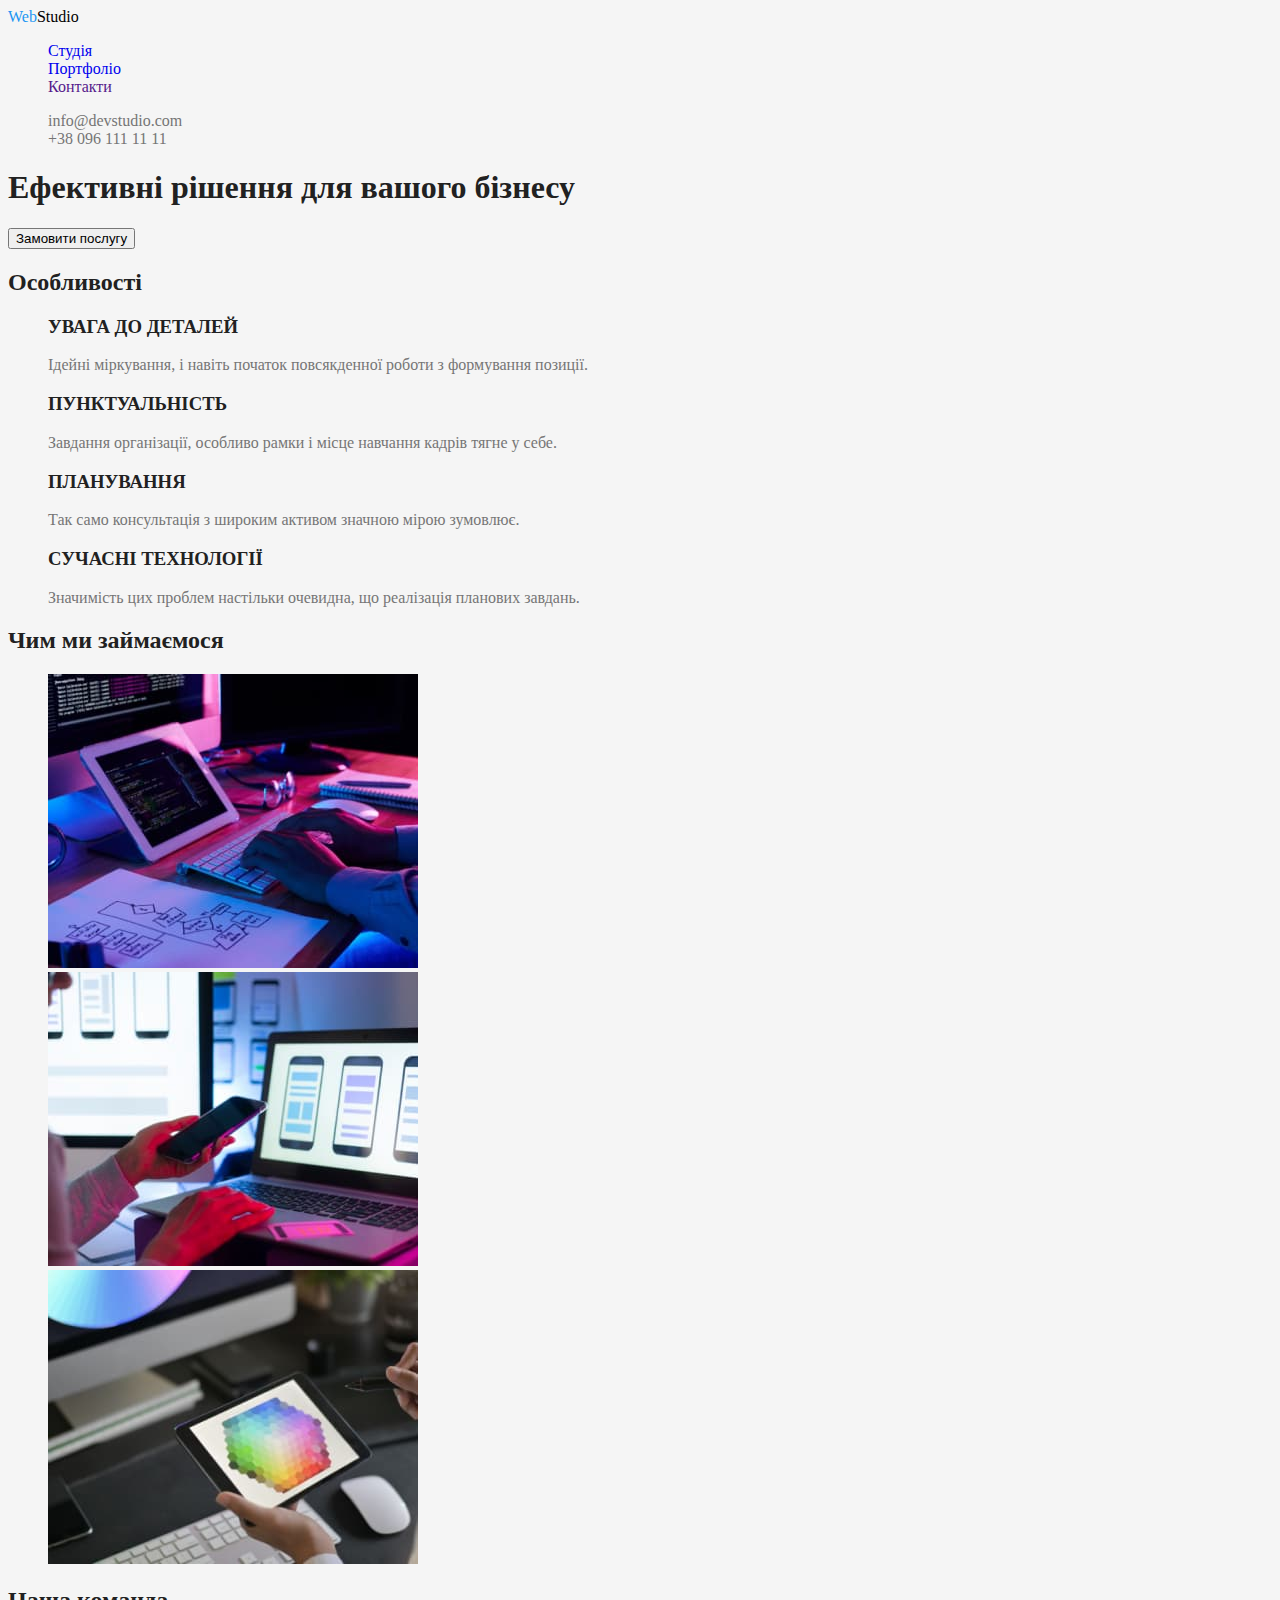
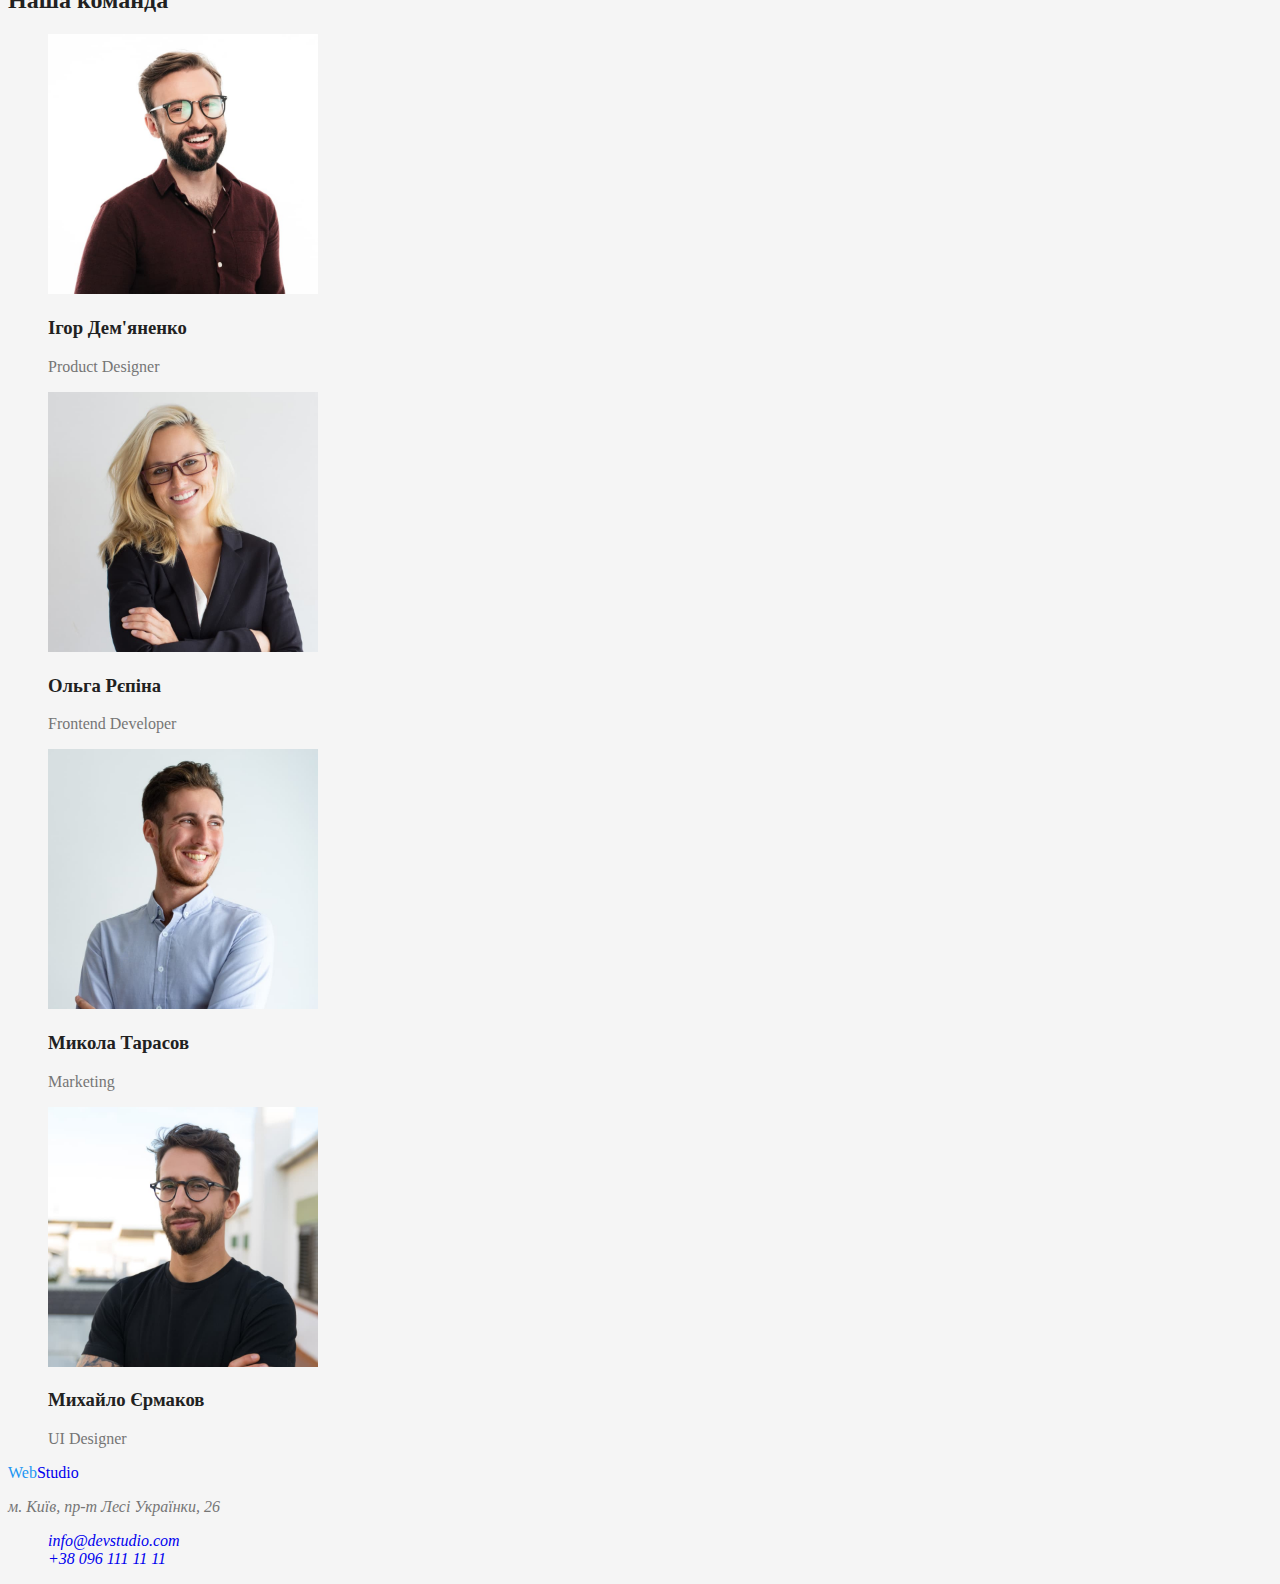
==== index.html @ 8660cfd3 "Add styles" ====
<!DOCTYPE html>
<html lang="uk">
<head>
    <meta charset="UTF-8">
    <meta http-equiv="X-UA-Compatible" content="IE=edge">
    <meta name="viewport" content="width=device-width, initial-scale=1.0">
    <title>Document</title>
    <link rel="stylesheet" href="./css/styles.css" />
</head>
<body>
    <!--шапка-->
    <header>
        <nav>
        <a href="./index.html" lang="en" class="link"><span class="logo-1">Web</span><span class="logo-2">Studio</span></a>

        <ul class="site-nav list" >
            <li><a href="./index.html" class="link">Студія</a></li>
            <li><a href="./portfolio.html" class="link">Портфоліо</a></li>
            <li><a href="" class="link">Контакти</a></li>
        </ul>
        </nav>
        <ul class="address list">
            <li><a href="mailto:info@devstudio.com" class="link addressnav">info@devstudio.com</a></li>
            <li><a href="tel:+380961111111" class="link addressnav">+38 096 111 11 11</a></li>
        </ul>
       
    </header>
    <main>
                   <!--герой-->
            <section class="section">
                <h1 class="section-title">Ефективні рішення для вашого бізнесу</h1>
                <button type="button">Замовити послугу</button>
            </section>
            <!--особливості-->
            <section class="section">
                <!--візуально заголовок треба сховати у сss-->
                <h2 class="section-title">Особливості</h2>
                <ul class="list">
                    <li>
                        <h3 class="section-title">УВАГА ДО ДЕТАЛЕЙ</h3>
                        <p>Ідейні міркування, і навіть початок повсякденної роботи з формування позиції.</p>
                    </li>
                    <li>
                        <h3 class="section-title">ПУНКТУАЛЬНІСТЬ</h3>
                        <p>Завдання організації, особливо рамки і місце навчання кадрів тягне у себе.</p>
                    </li>
                    <li>
                        <h3 class="section-title">ПЛАНУВАННЯ</h3>
                        <p>Так само консультація з широким активом значною мірою зумовлює.</p>
                    </li>
                    <li>
                        <h3 class="section-title">СУЧАСНІ ТЕХНОЛОГІЇ</h3>
                        <p>Значимість цих проблем настільки очевидна, що реалізація планових завдань.</p>
                    </li>
                </ul>
            </section>
            <!--чим ми займаємося-->
            <section class="section">
                <h2 class="section-title">Чим ми займаємося</h2>
                <ul class="list">
                    <li>
                        <img src="./images/box1.jpg" alt="кодінг" width="370" >
                    </li>
                    <li>
                        <img src="./images/box2.jpg" alt="пограмування" width="370" >
                    </li>
                    <li>
                        <img src="./images/box3.jpg" alt="дизайн" width="370" >
                    </li>
                </ul>
            </section>
            <!--наша команда-->
     <section class="section">
        <h2 class="section-title">Наша команда</h2>
        <ul class="list">
            <li>
                <img src="./images/card1.jpg" alt="Ігор Дем'яненко" width="270" >
                <h3 class="section-title">Ігор Дем'яненко</h3>
                <p lang="en">Product Designer</p>
            </li>
            <li>
                <img src="./images/card2.jpg" alt="Ольга Рєпіна" width="270" >
                <h3 class="section-title">Ольга Рєпіна</h3>
                <p lang="en">Frontend Developer</p>
            </li>
            <li>
                <img src="./images/card3.jpg" alt="Микола Тарасов" width="270" >
                <h3 class="section-title">Микола Тарасов</h3>
                <p lang="en">Marketing</p>
            </li>
            <li>
                <img src="./images/card4.jpg" alt="Михайло Єрмаков" width="270" >
                <h3 class="section-title">Михайло Єрмаков</h3>
                <p lang="en">UI Designer</p>
            </li>
        </ul>
    </section>
    </main>
    <footer>
        <!--футер-->
              <a href="./index.html" lang="en" class="link"><span class="logo-1">Web</span><span class="logo-3">Studio</span></a>
        <address>
            <p>м. Київ, пр-т Лесі Українки, 26</p>
        <ul class="list">
            <li>
            <a href="mailto:info@devstudio.com" class="link">info@devstudio.com</a><br>
            </li>
            <li>
            <a href="tel:+380961111111"class="link" >+38 096 111 11 11</a>
            </li>
        </ul>
        </address>
        
    </footer>
</body>
</html>
---- css/styles.css ----
body {
    background-color: #F5F5F5;
    color: #757575;
}
.logo-1 {
    color: #2196F3;
}
.logo-2 {
    color: #000000;
}
.list {
    list-style: none;
}
.link {
    text-decoration: none;
}
/*стилізація навігації*/
.site-nav .linknav {
    color: #212121;
    
}
.site-nav .linknav:hover, .site-nav .linknav:focus {
    color: #2196F3;
}
.address .addressnav {
    color: #757575;
}
.address .addressnav:hover, .address .addressnav:focus {
    color: #2196F3;
}
/*секції*/
.section .section-title {
    color: #212121;
}
/*цвет основно
го текста*/
/*вторичный цвет текста*/
/*белый*/
/*акцент*/
/*вторичный цвет фона*/
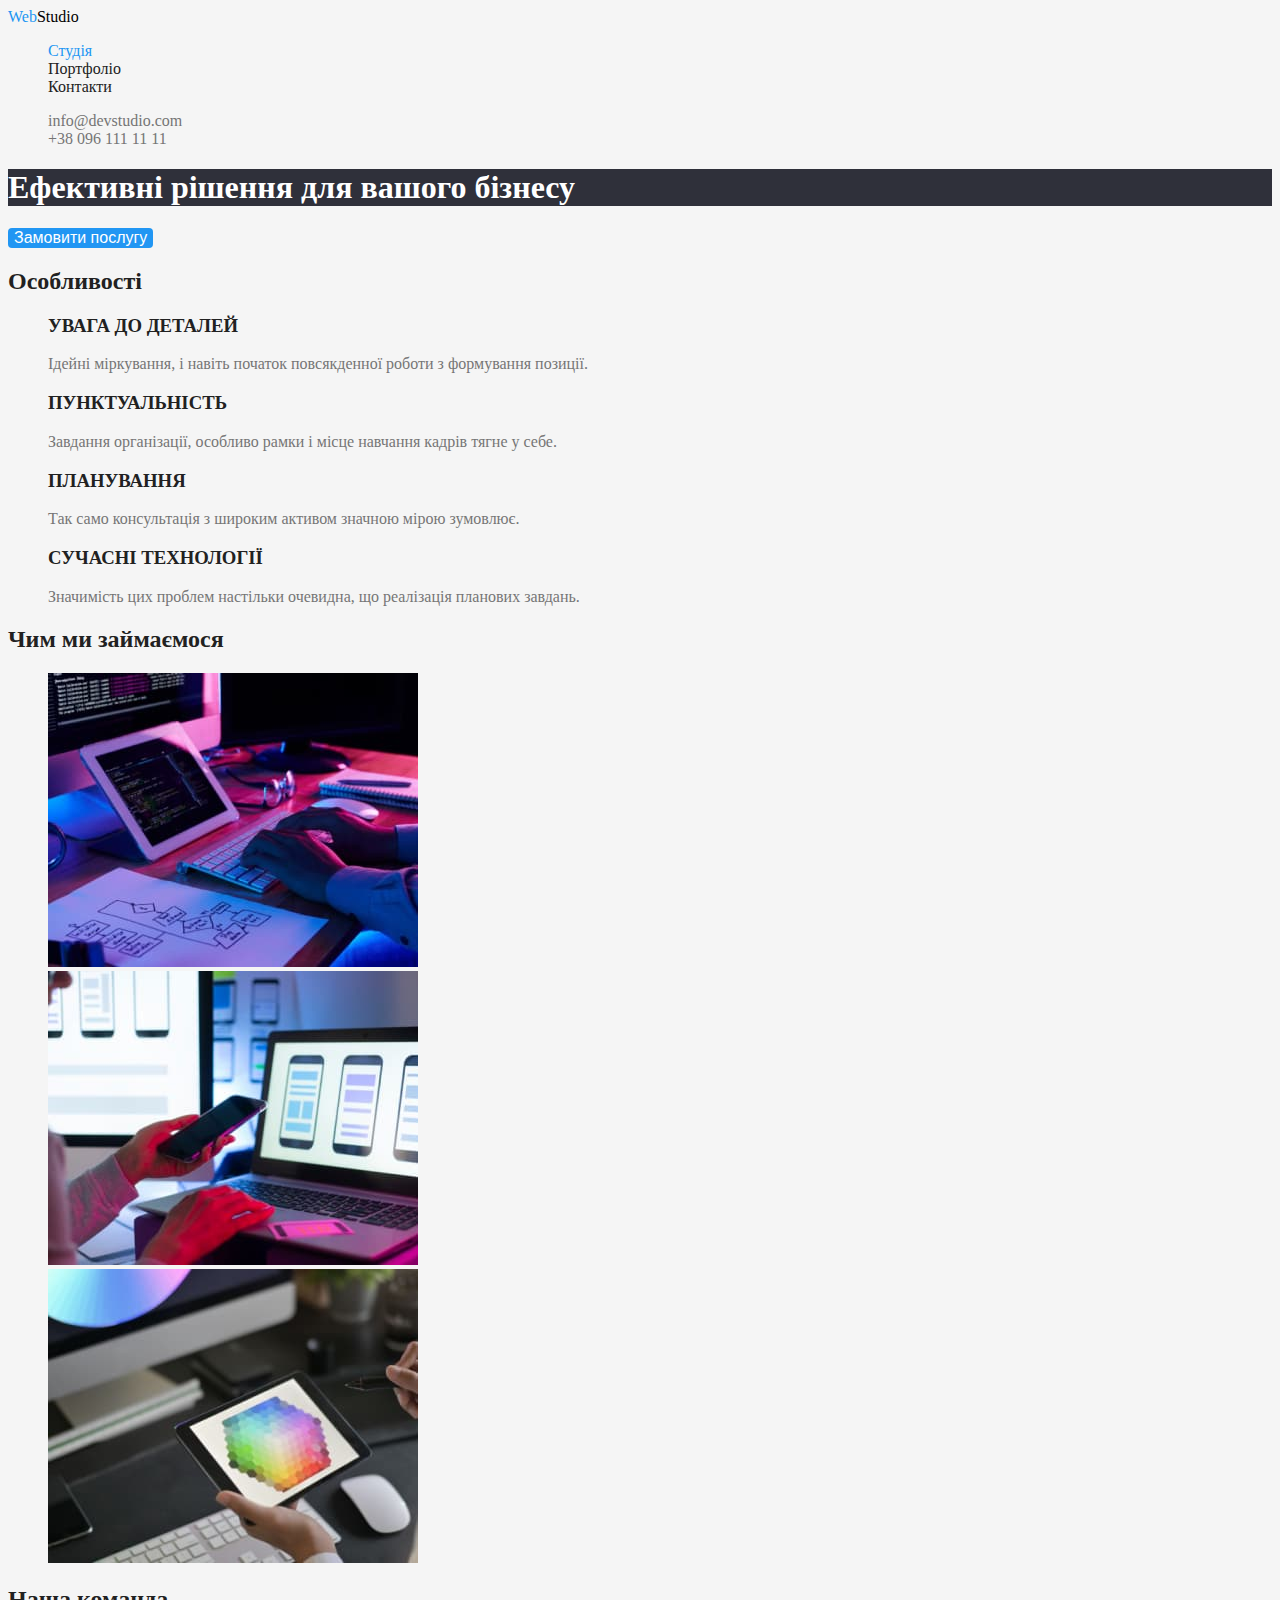
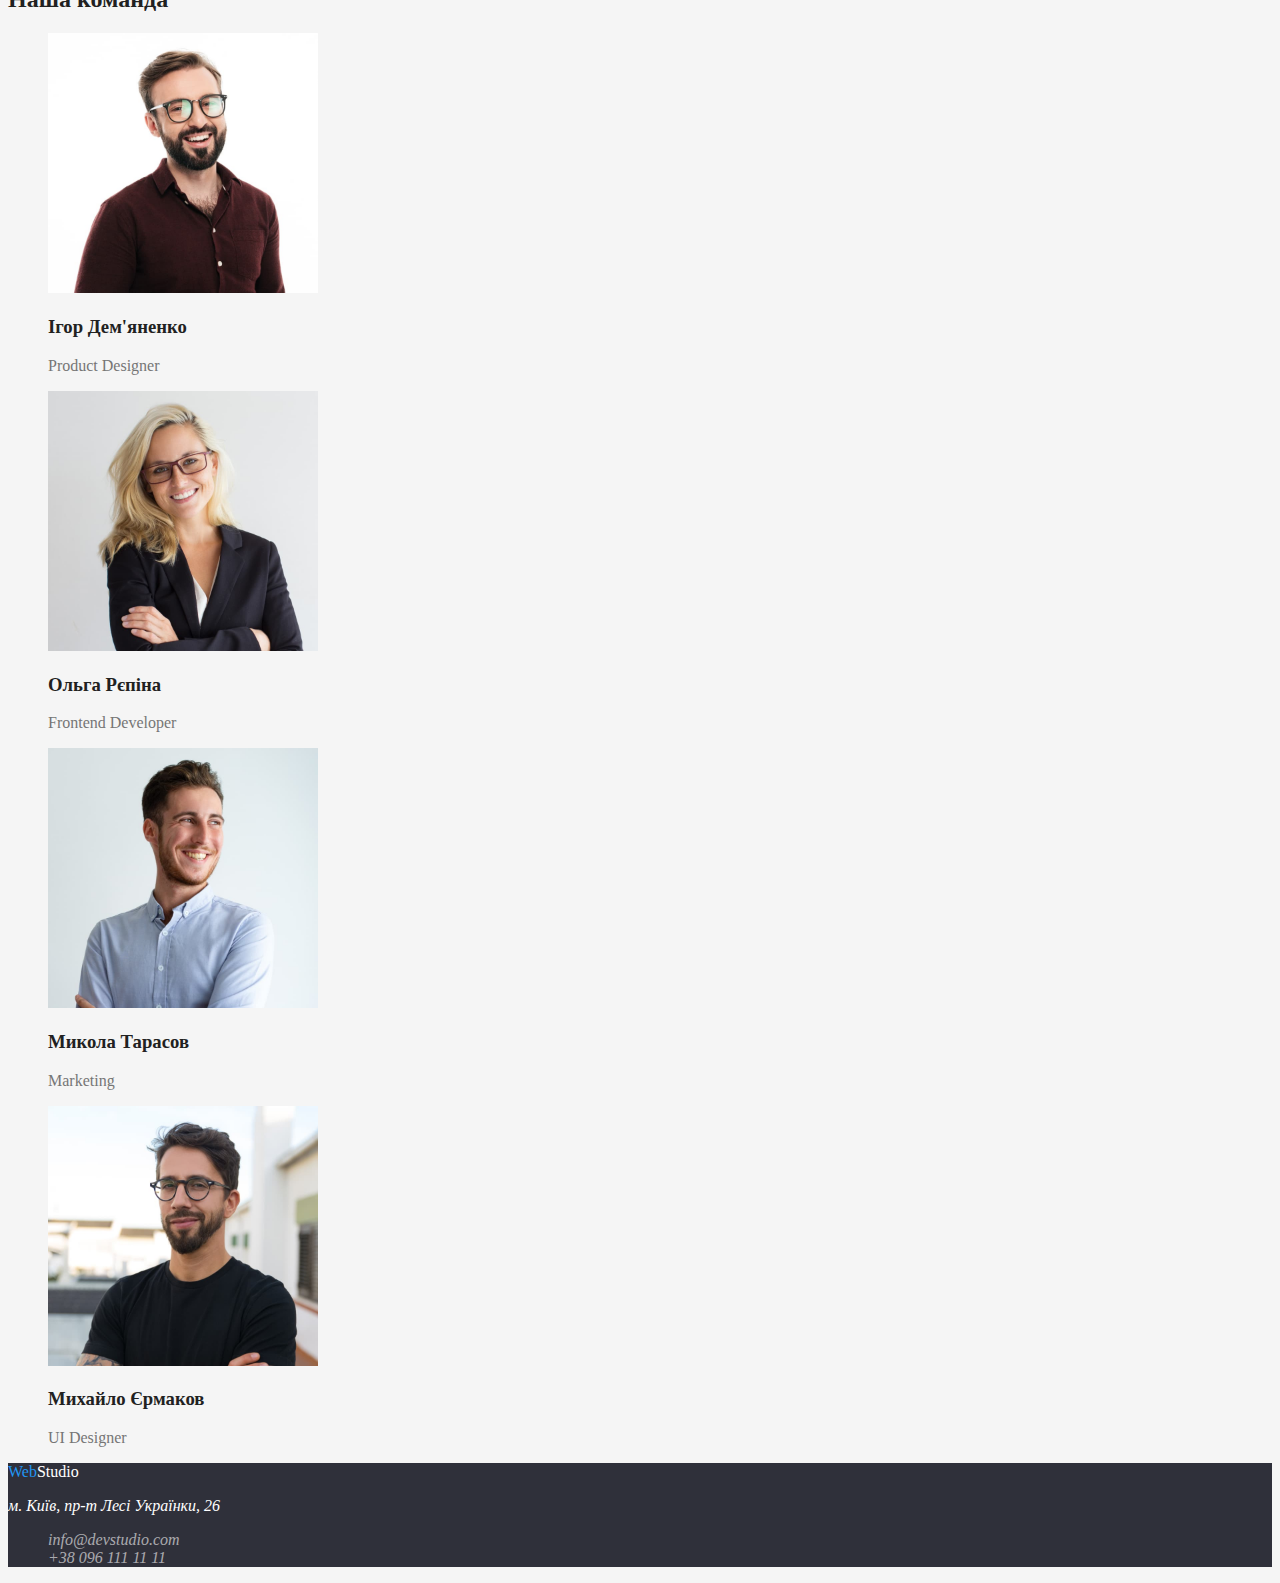
==== commit b1286cec: "Add styles of index and portfolio" ====
--- a/index.html
+++ b/index.html
@@ -5,18 +5,18 @@
     <meta http-equiv="X-UA-Compatible" content="IE=edge">
     <meta name="viewport" content="width=device-width, initial-scale=1.0">
     <title>Document</title>
-    <link rel="stylesheet" href="./css/styles.css" />
+    <link rel="stylesheet" href="./css/styles.css" >
 </head>
 <body>
     <!--шапка-->
     <header>
         <nav>
-        <a href="./index.html" lang="en" class="link"><span class="logo-1">Web</span><span class="logo-2">Studio</span></a>
+        <a href="./index.html" lang="en" class="link"><span class="logo-one">Web</span><span class="logo-two">Studio</span></a>
 
-        <ul class="site-nav list" >
-            <li><a href="./index.html" class="link">Студія</a></li>
-            <li><a href="./portfolio.html" class="link">Портфоліо</a></li>
-            <li><a href="" class="link">Контакти</a></li>
+        <ul class="site-nav list">
+            <li><a href="./index.html" class="link linknav current">Студія</a></li>
+            <li><a href="./portfolio.html" class="link linknav">Портфоліо</a></li>
+            <li><a href="" class="link linknav">Контакти</a></li>
         </ul>
         </nav>
         <ul class="address list">
@@ -27,29 +27,29 @@
     </header>
     <main>
                    <!--герой-->
-            <section class="section">
-                <h1 class="section-title">Ефективні рішення для вашого бізнесу</h1>
-                <button type="button">Замовити послугу</button>
+            <section class="hero">
+                <h1 class="hero-title">Ефективні рішення для вашого бізнесу</h1>
+                <button type="button" class="button primary">Замовити послугу</button>
             </section>
             <!--особливості-->
             <section class="section">
                 <!--візуально заголовок треба сховати у сss-->
                 <h2 class="section-title">Особливості</h2>
-                <ul class="list">
+                <ul class="list feature-list">
                     <li>
-                        <h3 class="section-title">УВАГА ДО ДЕТАЛЕЙ</h3>
+                        <h3 class="section-title title">УВАГА ДО ДЕТАЛЕЙ</h3>
                         <p>Ідейні міркування, і навіть початок повсякденної роботи з формування позиції.</p>
                     </li>
                     <li>
-                        <h3 class="section-title">ПУНКТУАЛЬНІСТЬ</h3>
+                        <h3 class="section-title title">ПУНКТУАЛЬНІСТЬ</h3>
                         <p>Завдання організації, особливо рамки і місце навчання кадрів тягне у себе.</p>
                     </li>
                     <li>
-                        <h3 class="section-title">ПЛАНУВАННЯ</h3>
+                        <h3 class="section-title title">ПЛАНУВАННЯ</h3>
                         <p>Так само консультація з широким активом значною мірою зумовлює.</p>
                     </li>
                     <li>
-                        <h3 class="section-title">СУЧАСНІ ТЕХНОЛОГІЇ</h3>
+                        <h3 class="section-title title">СУЧАСНІ ТЕХНОЛОГІЇ</h3>
                         <p>Значимість цих проблем настільки очевидна, що реалізація планових завдань.</p>
                     </li>
                 </ul>
@@ -98,19 +98,20 @@
     </main>
     <footer>
         <!--футер-->
-              <a href="./index.html" lang="en" class="link"><span class="logo-1">Web</span><span class="logo-3">Studio</span></a>
+        <div class="footer">
+              <a href="./index.html" lang="en" class="link"><span class="logo-one">Web</span><span class="logo-three">Studio</span></a>
         <address>
             <p>м. Київ, пр-т Лесі Українки, 26</p>
         <ul class="list">
             <li>
-            <a href="mailto:info@devstudio.com" class="link">info@devstudio.com</a><br>
+            <a href="mailto:info@devstudio.com" class="linkfooter">info@devstudio.com</a><br>
             </li>
             <li>
-            <a href="tel:+380961111111"class="link" >+38 096 111 11 11</a>
+            <a href="tel:+380961111111" class="linkfooter">+38 096 111 11 11</a>
             </li>
         </ul>
         </address>
-        
+    </div>
     </footer>
 </body>
 </html>--- a/css/styles.css
+++ b/css/styles.css
@@ -1,12 +1,23 @@
+:root {
+    --primary-text-color: #757575;
+    --title-text-color: #212121;
+    --accent-color:  #2196F3;
+    --primary-white-color: #ffffff;
+    --bg-color-footer-hero: #2F303A;
+}
 body {
     background-color: #F5F5F5;
-    color: #757575;
+    color: var(--primary-text-color);
+    font-family: Roboto;
 }
-.logo-1 {
-    color: #2196F3;
+.logo-one {
+    color: var(--accent-color);
 }
-.logo-2 {
+.logo-two {
     color: #000000;
+}
+.logo-three {
+    color: var(--primary-white-color);
 }
 .list {
     list-style: none;
@@ -15,26 +26,63 @@
     text-decoration: none;
 }
 /*стилізація навігації*/
+.site-nav .linknav.current {
+    color: var(--accent-color);
+}
+
 .site-nav .linknav {
-    color: #212121;
+    color: var(--title-text-color);
     
 }
-.site-nav .linknav:hover, .site-nav .linknav:focus {
-    color: #2196F3;
+.site-nav .linknav:hover,
+.site-nav .linknav:focus {
+    color: var(--accent-color);
 }
 .address .addressnav {
-    color: #757575;
+    color: var(--primary-text-color);
 }
-.address .addressnav:hover, .address .addressnav:focus {
-    color: #2196F3;
+.address .addressnav:hover,
+.address .addressnav:focus {
+    color: var(--accent-color);
 }
 /*секції*/
+/*hero*/
+.hero-title {
+background-color: var(--bg-color-footer-hero);
+color: var(--primary-white-color);
+}
 .section .section-title {
-    color: #212121;
+    color: var(--title-text-color);
 }
-/*цвет основно
-го текста*/
-/*вторичный цвет текста*/
-/*белый*/
-/*акцент*/
-/*вторичный цвет фона*/+.feature-list .title {
+
+}
+/*футер*/
+.footer {
+    background-color: var(--bg-color-footer-hero);
+    color:var(--primary-white-color);
+}
+.list .linkfooter {
+    color: rgba(255, 255, 255, 0.6);
+    text-decoration: none;
+}
+.list .linkfooter:hover,
+.list .linkfooter:focus {
+    color: var(--accent-color);
+}
+/*button*/
+.button {
+    font-size: 16px;
+    border-radius: 4px;
+    display: inline-block;
+    text-align: center;
+    border: transparent;
+}
+.button.primary {
+    background-color: var(--accent-color);
+    color: var(--primary-white-color);
+}
+.button.secondary {
+    background-color: #f5f4fa;
+    color: var(--title-text-color);
+}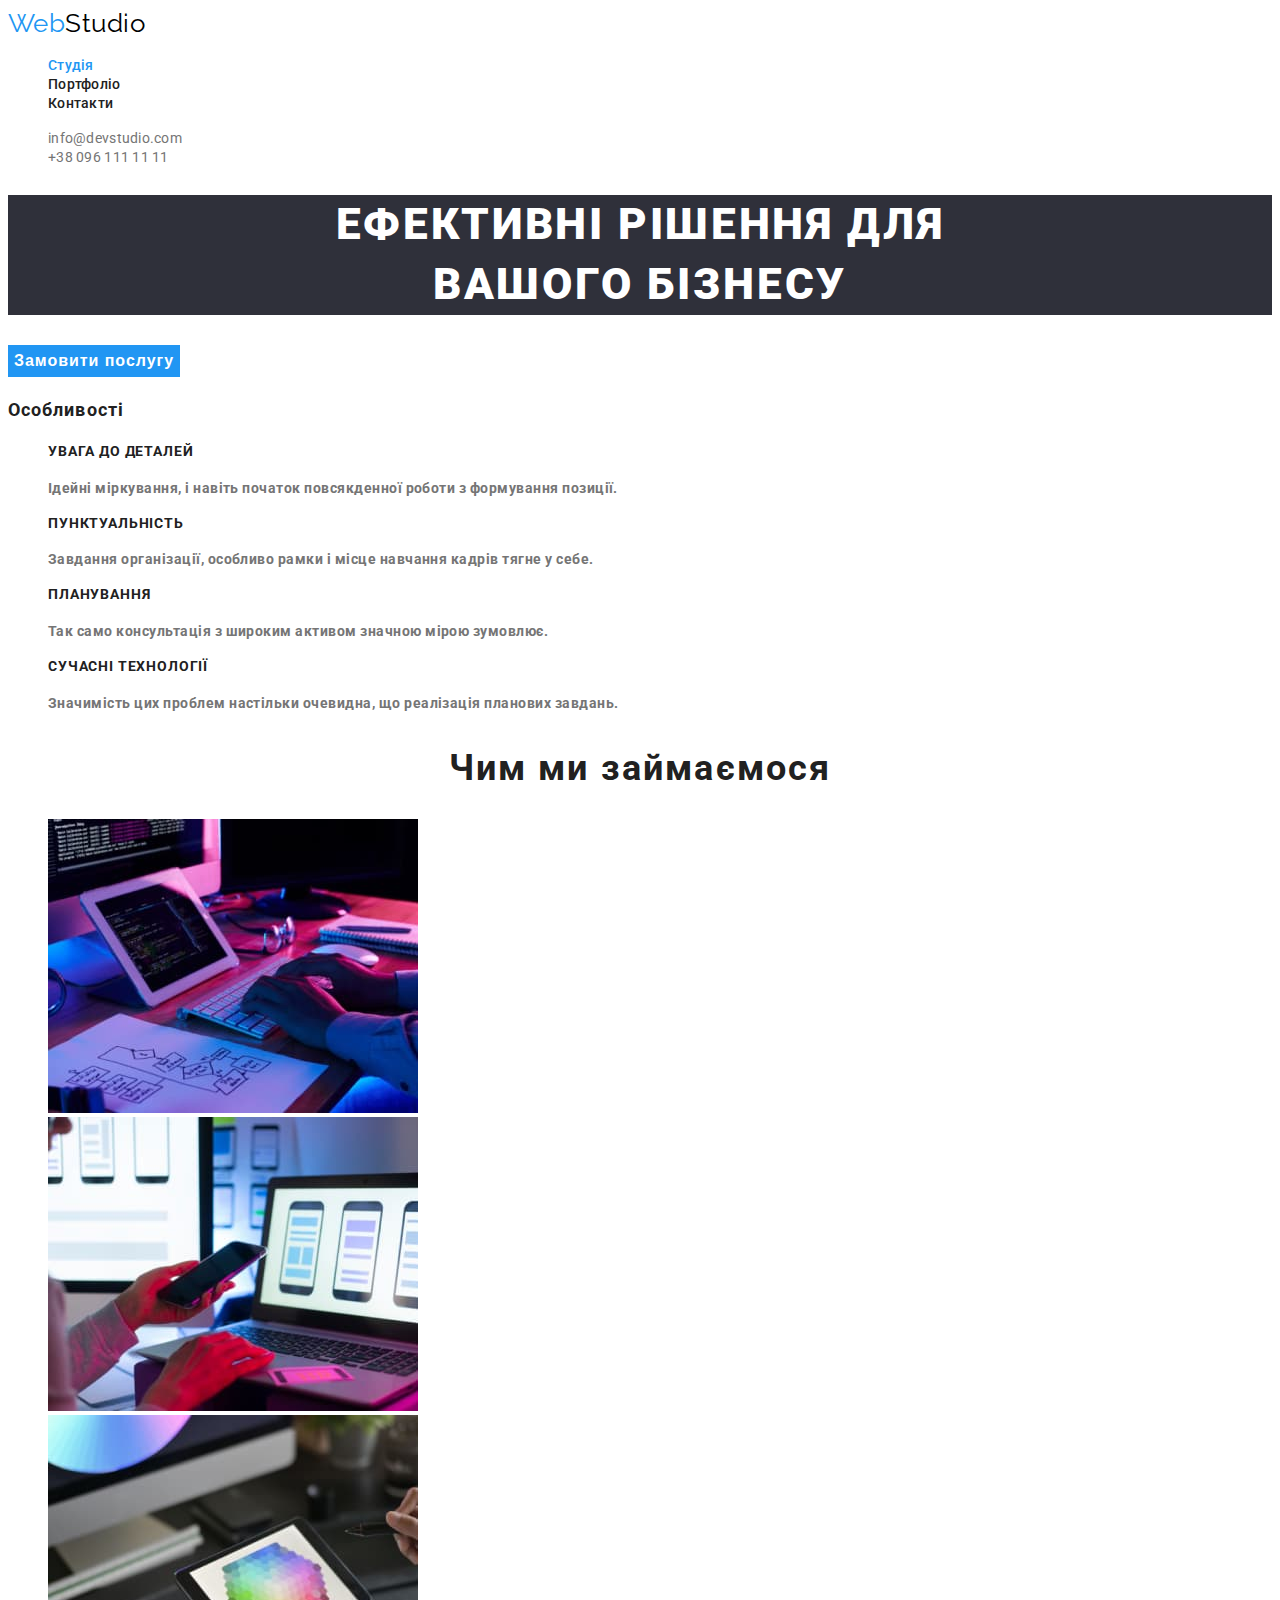
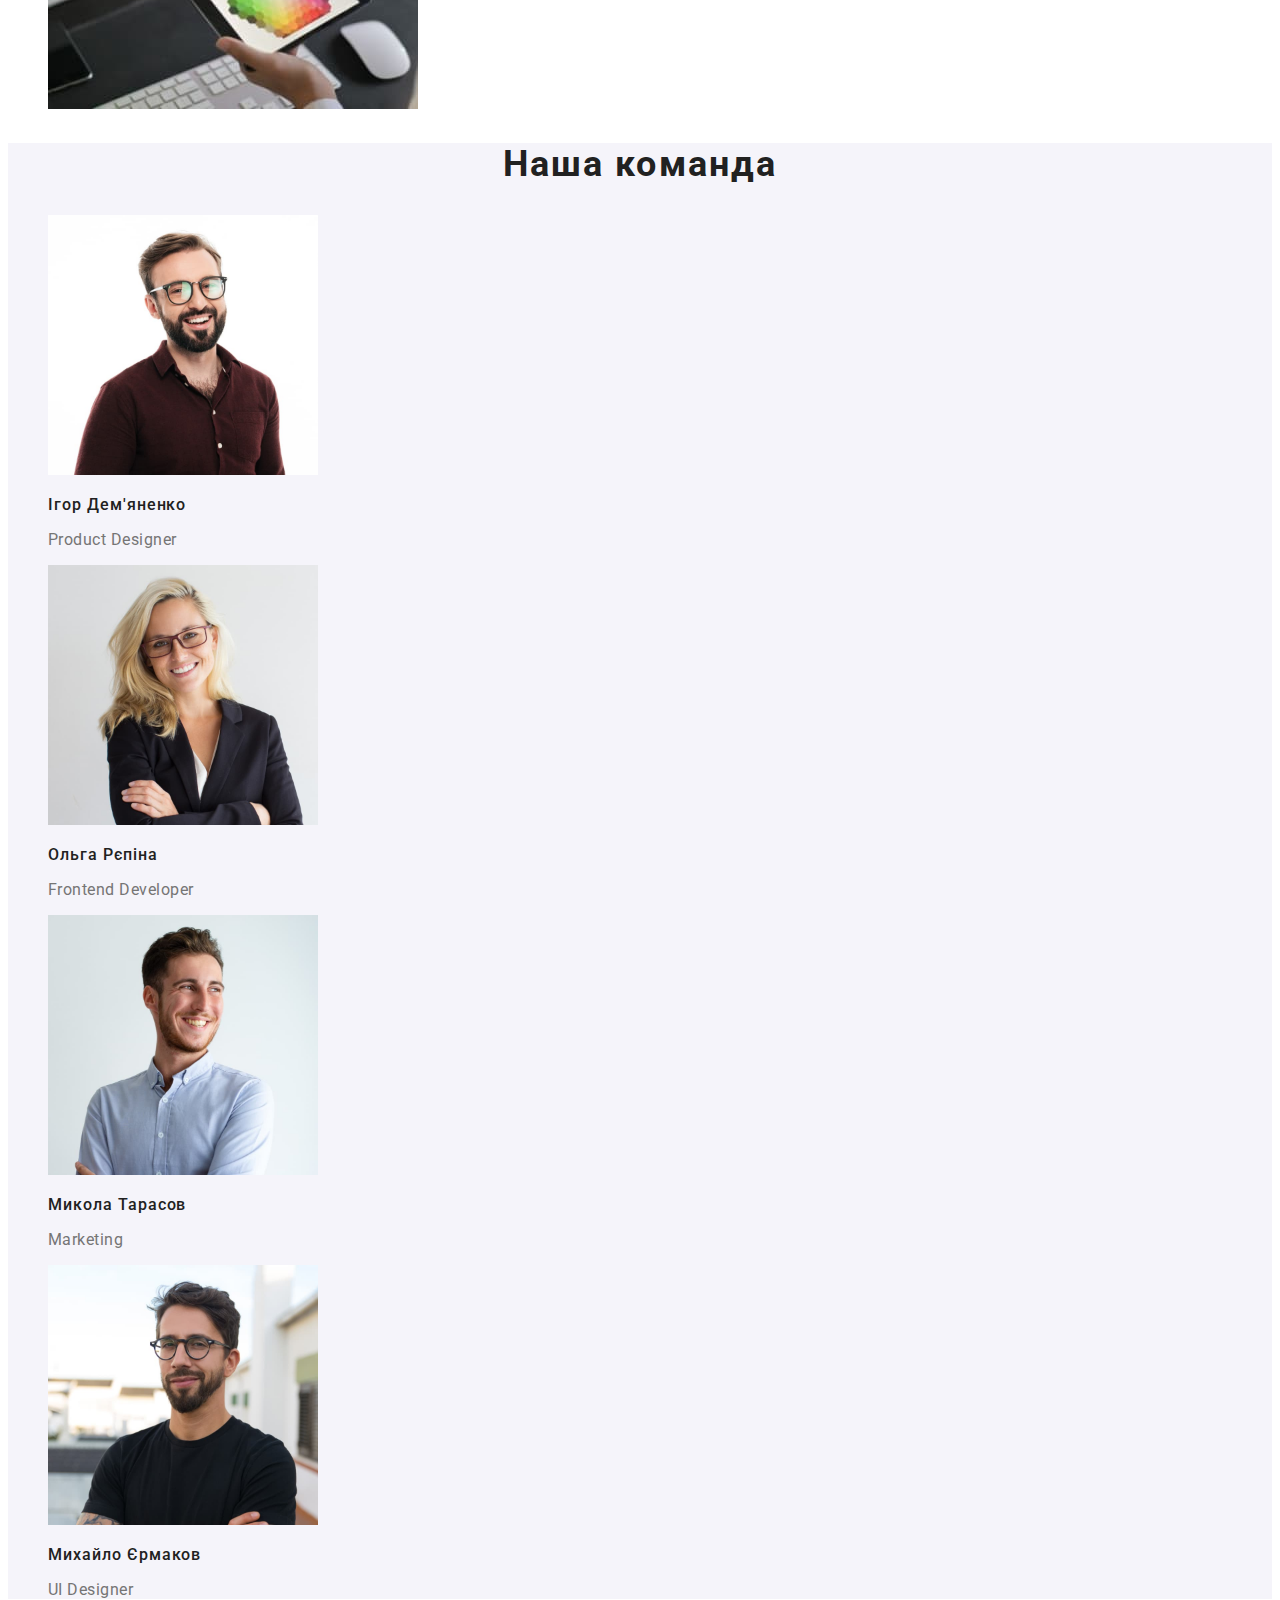
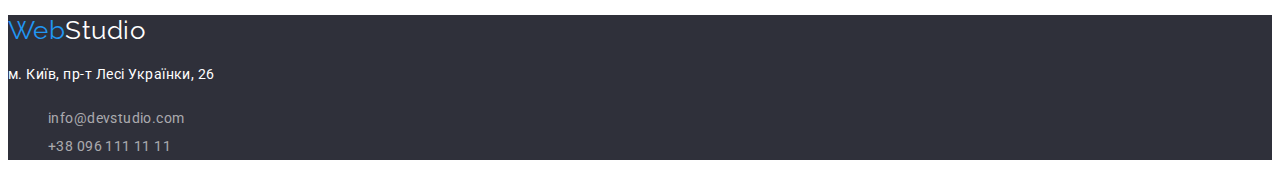
==== commit 6b1ba091: "Add styles" ====
--- a/index.html
+++ b/index.html
@@ -5,6 +5,8 @@
     <meta http-equiv="X-UA-Compatible" content="IE=edge">
     <meta name="viewport" content="width=device-width, initial-scale=1.0">
     <title>Document</title>
+    <link href="https://fonts.googleapis.com/css2?family=Raleway:wght@700&family=Roboto:wght@400;500;700;900&display=swap"
+    rel="stylesheet">
     <link rel="stylesheet" href="./css/styles.css" >
 </head>
 <body>
@@ -28,7 +30,7 @@
     <main>
                    <!--герой-->
             <section class="hero">
-                <h1 class="hero-title">Ефективні рішення для вашого бізнесу</h1>
+                <h1 class="hero-title">Ефективні рішення для <br> вашого бізнесу</h1>
                 <button type="button" class="button primary">Замовити послугу</button>
             </section>
             <!--особливості-->
@@ -38,25 +40,25 @@
                 <ul class="list feature-list">
                     <li>
                         <h3 class="section-title title">УВАГА ДО ДЕТАЛЕЙ</h3>
-                        <p>Ідейні міркування, і навіть початок повсякденної роботи з формування позиції.</p>
+                        <p class="description">Ідейні міркування, і навіть початок повсякденної роботи з формування позиції.</p>
                     </li>
                     <li>
                         <h3 class="section-title title">ПУНКТУАЛЬНІСТЬ</h3>
-                        <p>Завдання організації, особливо рамки і місце навчання кадрів тягне у себе.</p>
+                        <p class="description">Завдання організації, особливо рамки і місце навчання кадрів тягне у себе.</p>
                     </li>
                     <li>
                         <h3 class="section-title title">ПЛАНУВАННЯ</h3>
-                        <p>Так само консультація з широким активом значною мірою зумовлює.</p>
+                        <p class="description">Так само консультація з широким активом значною мірою зумовлює.</p>
                     </li>
                     <li>
                         <h3 class="section-title title">СУЧАСНІ ТЕХНОЛОГІЇ</h3>
-                        <p>Значимість цих проблем настільки очевидна, що реалізація планових завдань.</p>
+                        <p class="description">Значимість цих проблем настільки очевидна, що реалізація планових завдань.</p>
                     </li>
                 </ul>
             </section>
             <!--чим ми займаємося-->
             <section class="section">
-                <h2 class="section-title">Чим ми займаємося</h2>
+                <h2 class="section-title occupation">Чим ми займаємося</h2>
                 <ul class="list">
                     <li>
                         <img src="./images/box1.jpg" alt="кодінг" width="370" >
@@ -70,28 +72,28 @@
                 </ul>
             </section>
             <!--наша команда-->
-     <section class="section">
-        <h2 class="section-title">Наша команда</h2>
+     <section class="section comand">
+        <h2 class="section-title occupation">Наша команда</h2>
         <ul class="list">
             <li>
                 <img src="./images/card1.jpg" alt="Ігор Дем'яненко" width="270" >
-                <h3 class="section-title">Ігор Дем'яненко</h3>
-                <p lang="en">Product Designer</p>
+                <h3 class="section-title names">Ігор Дем'яненко</h3>
+                <p lang="en" class="people">Product Designer</p>
             </li>
             <li>
                 <img src="./images/card2.jpg" alt="Ольга Рєпіна" width="270" >
-                <h3 class="section-title">Ольга Рєпіна</h3>
-                <p lang="en">Frontend Developer</p>
+                <h3 class="section-title names">Ольга Рєпіна</h3>
+                <p lang="en" class="people">Frontend Developer</p>
             </li>
             <li>
                 <img src="./images/card3.jpg" alt="Микола Тарасов" width="270" >
-                <h3 class="section-title">Микола Тарасов</h3>
-                <p lang="en">Marketing</p>
+                <h3 class="section-title names">Микола Тарасов</h3>
+                <p lang="en" class="people">Marketing</p>
             </li>
             <li>
                 <img src="./images/card4.jpg" alt="Михайло Єрмаков" width="270" >
-                <h3 class="section-title">Михайло Єрмаков</h3>
-                <p lang="en">UI Designer</p>
+                <h3 class="section-title names">Михайло Єрмаков</h3>
+                <p lang="en" class="people">UI Designer</p>
             </li>
         </ul>
     </section>
@@ -101,7 +103,7 @@
         <div class="footer">
               <a href="./index.html" lang="en" class="link"><span class="logo-one">Web</span><span class="logo-three">Studio</span></a>
         <address>
-            <p>м. Київ, пр-т Лесі Українки, 26</p>
+            <p class="addressfooter">м. Київ, пр-т Лесі Українки, 26</p>
         <ul class="list">
             <li>
             <a href="mailto:info@devstudio.com" class="linkfooter">info@devstudio.com</a><br>
--- a/css/styles.css
+++ b/css/styles.css
@@ -4,21 +4,34 @@
     --accent-color:  #2196F3;
     --primary-white-color: #ffffff;
     --bg-color-footer-hero: #2F303A;
+    --bg-color-section: #F5F4FA;
+    --primary-black-color: #000000;
 }
+
 body {
-    background-color: #F5F5F5;
+    background-color: var(--primary-white-color);
     color: var(--primary-text-color);
-    font-family: Roboto;
+    font-family: Roboto, sans-serif;
+    letter-spacing: 0.03em;
 }
 .logo-one {
     color: var(--accent-color);
+    font-family: Raleway, sans-serif;
+    font-size: 26px;
+    line-height: 1.19;
 }
 .logo-two {
-    color: #000000;
-}
+    color: var(--primary-black-color);
+    font-family: Raleway, sans-serif;
+    font-size: 26px;
+        line-height: 1.19;
+    }
 .logo-three {
     color: var(--primary-white-color);
-}
+    font-family: Raleway, sans-serif;
+    font-size: 26px;
+    line-height: 1.19;
+    }
 .list {
     list-style: none;
 }
@@ -28,11 +41,18 @@
 /*стилізація навігації*/
 .site-nav .linknav.current {
     color: var(--accent-color);
+    font-weight: 500;
+    font-size: 14px;
+    line-height: 1.14;
+    letter-spacing: 0.02em;
 }
 
 .site-nav .linknav {
     color: var(--title-text-color);
-    
+    font-weight: 500;
+    font-size: 14px;
+    line-height: 1.14;
+    letter-spacing: 0.02em;
 }
 .site-nav .linknav:hover,
 .site-nav .linknav:focus {
@@ -40,6 +60,9 @@
 }
 .address .addressnav {
     color: var(--primary-text-color);
+    font-size: 14px;
+    line-height: 1.14;
+    letter-spacing: 0.02em;
 }
 .address .addressnav:hover,
 .address .addressnav:focus {
@@ -48,14 +71,31 @@
 /*секції*/
 /*hero*/
 .hero-title {
-background-color: var(--bg-color-footer-hero);
-color: var(--primary-white-color);
+     background-color: var(--bg-color-footer-hero);
+     color: var(--primary-white-color);
+     font-weight: 900;
+     font-size: 44px;
+     line-height: 1.36;
+     text-align: center;
+     letter-spacing: 0.06em;
+     text-transform: uppercase;
 }
 .section .section-title {
     color: var(--title-text-color);
+    font-weight: 700;
+    font-size: 18px;
+    line-height: 2;
+    letter-spacing: 0.06em;
+    
 }
-.feature-list .title {
-
+.section.comand {
+    background-color: var(--bg-color-section);
+}
+.resources {
+    color: var(--primary-text-color);
+    font-size: 16px;
+    line-height: 1.88;
+    
 }
 /*футер*/
 .footer {
@@ -65,24 +105,77 @@
 .list .linkfooter {
     color: rgba(255, 255, 255, 0.6);
     text-decoration: none;
+    font-size: 14px;
+    line-height: 2;
+    font-style: normal;
+    letter-spacing: 0.03em;
 }
 .list .linkfooter:hover,
 .list .linkfooter:focus {
     color: var(--accent-color);
 }
+.list .names {
+    font-weight: 500;
+    font-size: 16px;
+    line-height: 1.19;
+  
+}
+.list .people {
+   
+    font-size: 16px;
+    line-height: 1.19;
+}
+/*особливості*/
+.feature-list .title {
+    
+    font-weight: 700;
+    font-size: 14px;
+    line-height: 1.14;
+    text-transform: uppercase;
+}
+.feature-list .description {
+    font-weight: 700;
+    font-size: 14px;
+    line-height: 2;
+   
+}
+.section .occupation {
+    font-weight: 700;
+    font-size: 36px;
+    line-height: 1.17;
+    text-align: center;
+}
+.footer .addressfooter {
+    color: var(--primary-white-color);
+    font-size: 14px;
+    line-height: 2;
+    font-style: normal;
+    
+}
+
+
 /*button*/
 .button {
     font-size: 16px;
-    border-radius: 4px;
-    display: inline-block;
-    text-align: center;
+    font-weight: 500;
+    line-height: 1.62;
     border: transparent;
+    cursor: pointer;
+   
 }
 .button.primary {
     background-color: var(--accent-color);
     color: var(--primary-white-color);
 }
 .button.secondary {
-    background-color: #f5f4fa;
+    background-color: var(--bg-color-section);
     color: var(--title-text-color);
+}
+.hero > .button.primary {
+    font-size: 16px;
+    font-weight: 700;
+    line-height: 1.88;
+    border: transparent;
+    cursor: pointer;
+    letter-spacing: 0.06em;
 }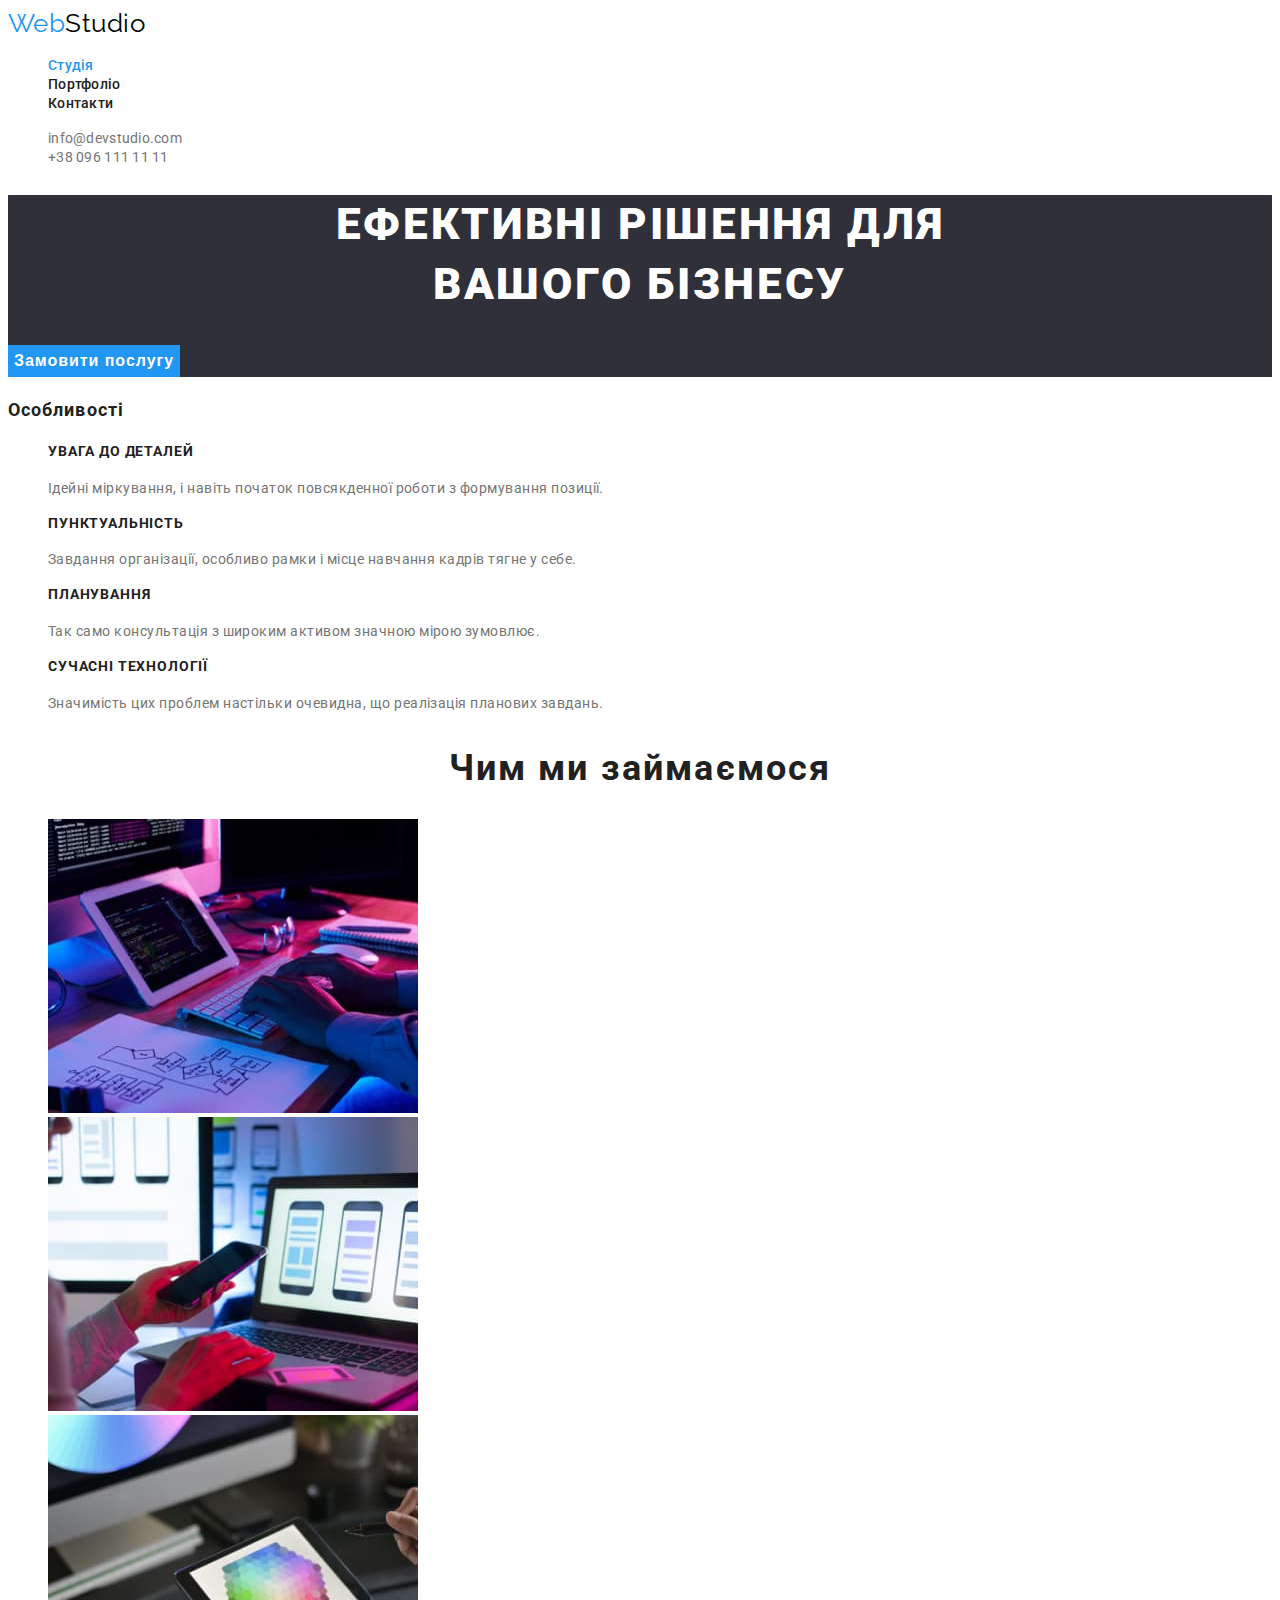
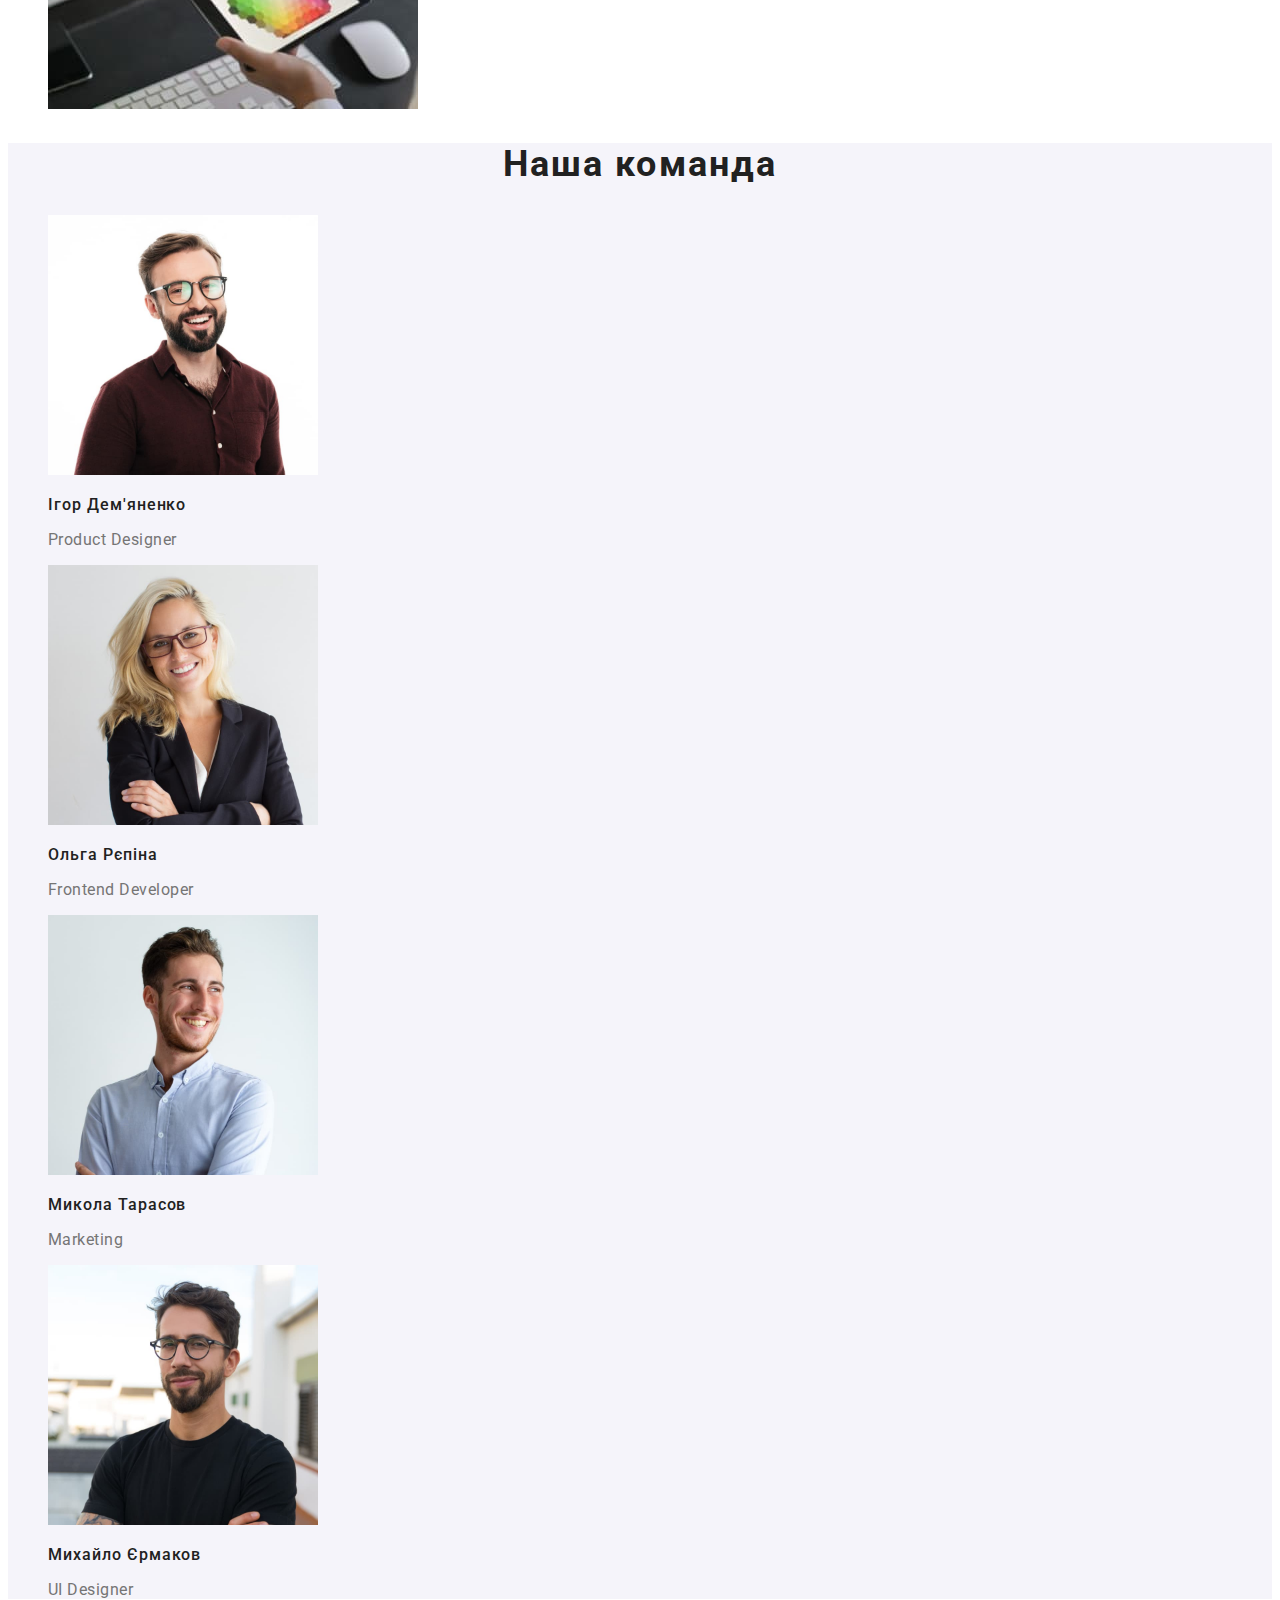
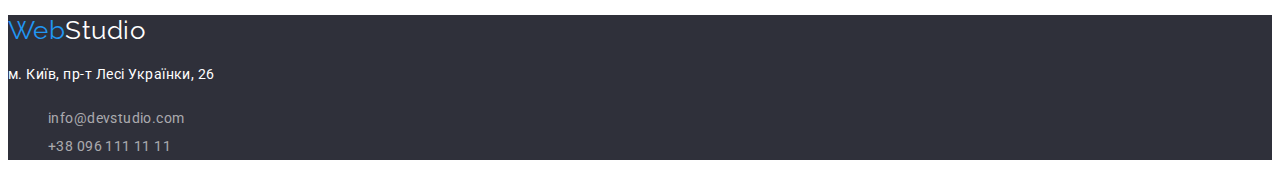
==== commit 59436a65: "Add changes in styles" ====
--- a/index.html
+++ b/index.html
@@ -13,7 +13,7 @@
     <!--шапка-->
     <header>
         <nav>
-        <a href="./index.html" lang="en" class="link"><span class="logo-one">Web</span><span class="logo-two">Studio</span></a>
+        <a href="./index.html" lang="en" class="link logo"><span class="logo-one">Web</span><span class="logo-two">Studio</span></a>
 
         <ul class="site-nav list">
             <li><a href="./index.html" class="link linknav current">Студія</a></li>
@@ -34,10 +34,10 @@
                 <button type="button" class="button primary">Замовити послугу</button>
             </section>
             <!--особливості-->
-            <section class="section">
+            <section>
                 <!--візуально заголовок треба сховати у сss-->
                 <h2 class="section-title">Особливості</h2>
-                <ul class="list feature-list">
+                <ul class="list">
                     <li>
                         <h3 class="section-title title">УВАГА ДО ДЕТАЛЕЙ</h3>
                         <p class="description">Ідейні міркування, і навіть початок повсякденної роботи з формування позиції.</p>
@@ -57,7 +57,7 @@
                 </ul>
             </section>
             <!--чим ми займаємося-->
-            <section class="section">
+            <section>
                 <h2 class="section-title occupation">Чим ми займаємося</h2>
                 <ul class="list">
                     <li>
@@ -101,7 +101,7 @@
     <footer>
         <!--футер-->
         <div class="footer">
-              <a href="./index.html" lang="en" class="link"><span class="logo-one">Web</span><span class="logo-three">Studio</span></a>
+              <a href="./index.html" lang="en" class="link logo"><span class="logo-one">Web</span><span class="logo-three">Studio</span></a>
         <address>
             <p class="addressfooter">м. Київ, пр-т Лесі Українки, 26</p>
         <ul class="list">
--- a/css/styles.css
+++ b/css/styles.css
@@ -14,24 +14,21 @@
     font-family: Roboto, sans-serif;
     letter-spacing: 0.03em;
 }
-.logo-one {
-    color: var(--accent-color);
+/*logo*/
+.logo {
     font-family: Raleway, sans-serif;
     font-size: 26px;
     line-height: 1.19;
 }
-.logo-two {
+.logo>.logo-one {
+    color: var(--accent-color);
+    }
+.logo>.logo-two {
     color: var(--primary-black-color);
-    font-family: Raleway, sans-serif;
-    font-size: 26px;
-        line-height: 1.19;
-    }
-.logo-three {
+        }
+.logo>.logo-three {
     color: var(--primary-white-color);
-    font-family: Raleway, sans-serif;
-    font-size: 26px;
-    line-height: 1.19;
-    }
+       }
 .list {
     list-style: none;
 }
@@ -70,8 +67,10 @@
 }
 /*секції*/
 /*hero*/
+.hero {
+    background-color: var(--bg-color-footer-hero);
+}
 .hero-title {
-     background-color: var(--bg-color-footer-hero);
      color: var(--primary-white-color);
      font-weight: 900;
      font-size: 44px;
@@ -80,9 +79,8 @@
      letter-spacing: 0.06em;
      text-transform: uppercase;
 }
-.section .section-title {
+.section-title {
     color: var(--title-text-color);
-    font-weight: 700;
     font-size: 18px;
     line-height: 2;
     letter-spacing: 0.06em;
@@ -101,6 +99,12 @@
 .footer {
     background-color: var(--bg-color-footer-hero);
     color:var(--primary-white-color);
+}
+.addressfooter {
+    color: var(--primary-white-color);
+    font-size: 14px;
+    line-height: 2;
+    font-style: normal;
 }
 .list .linkfooter {
     color: rgba(255, 255, 255, 0.6);
@@ -121,47 +125,37 @@
   
 }
 .list .people {
-   
     font-size: 16px;
     line-height: 1.19;
 }
 /*особливості*/
-.feature-list .title {
-    
-    font-weight: 700;
+.title {
     font-size: 14px;
     line-height: 1.14;
     text-transform: uppercase;
 }
-.feature-list .description {
-    font-weight: 700;
+.description {
     font-size: 14px;
     line-height: 2;
    
 }
-.section .occupation {
-    font-weight: 700;
+.occupation {
     font-size: 36px;
     line-height: 1.17;
     text-align: center;
 }
-.footer .addressfooter {
-    color: var(--primary-white-color);
-    font-size: 14px;
-    line-height: 2;
-    font-style: normal;
-    
-}
+
 
 
 /*button*/
 .button {
+    font-weight: 500;
     font-size: 16px;
-    font-weight: 500;
     line-height: 1.62;
     border: transparent;
     cursor: pointer;
-   
+    list-style: none;
+
 }
 .button.primary {
     background-color: var(--accent-color);
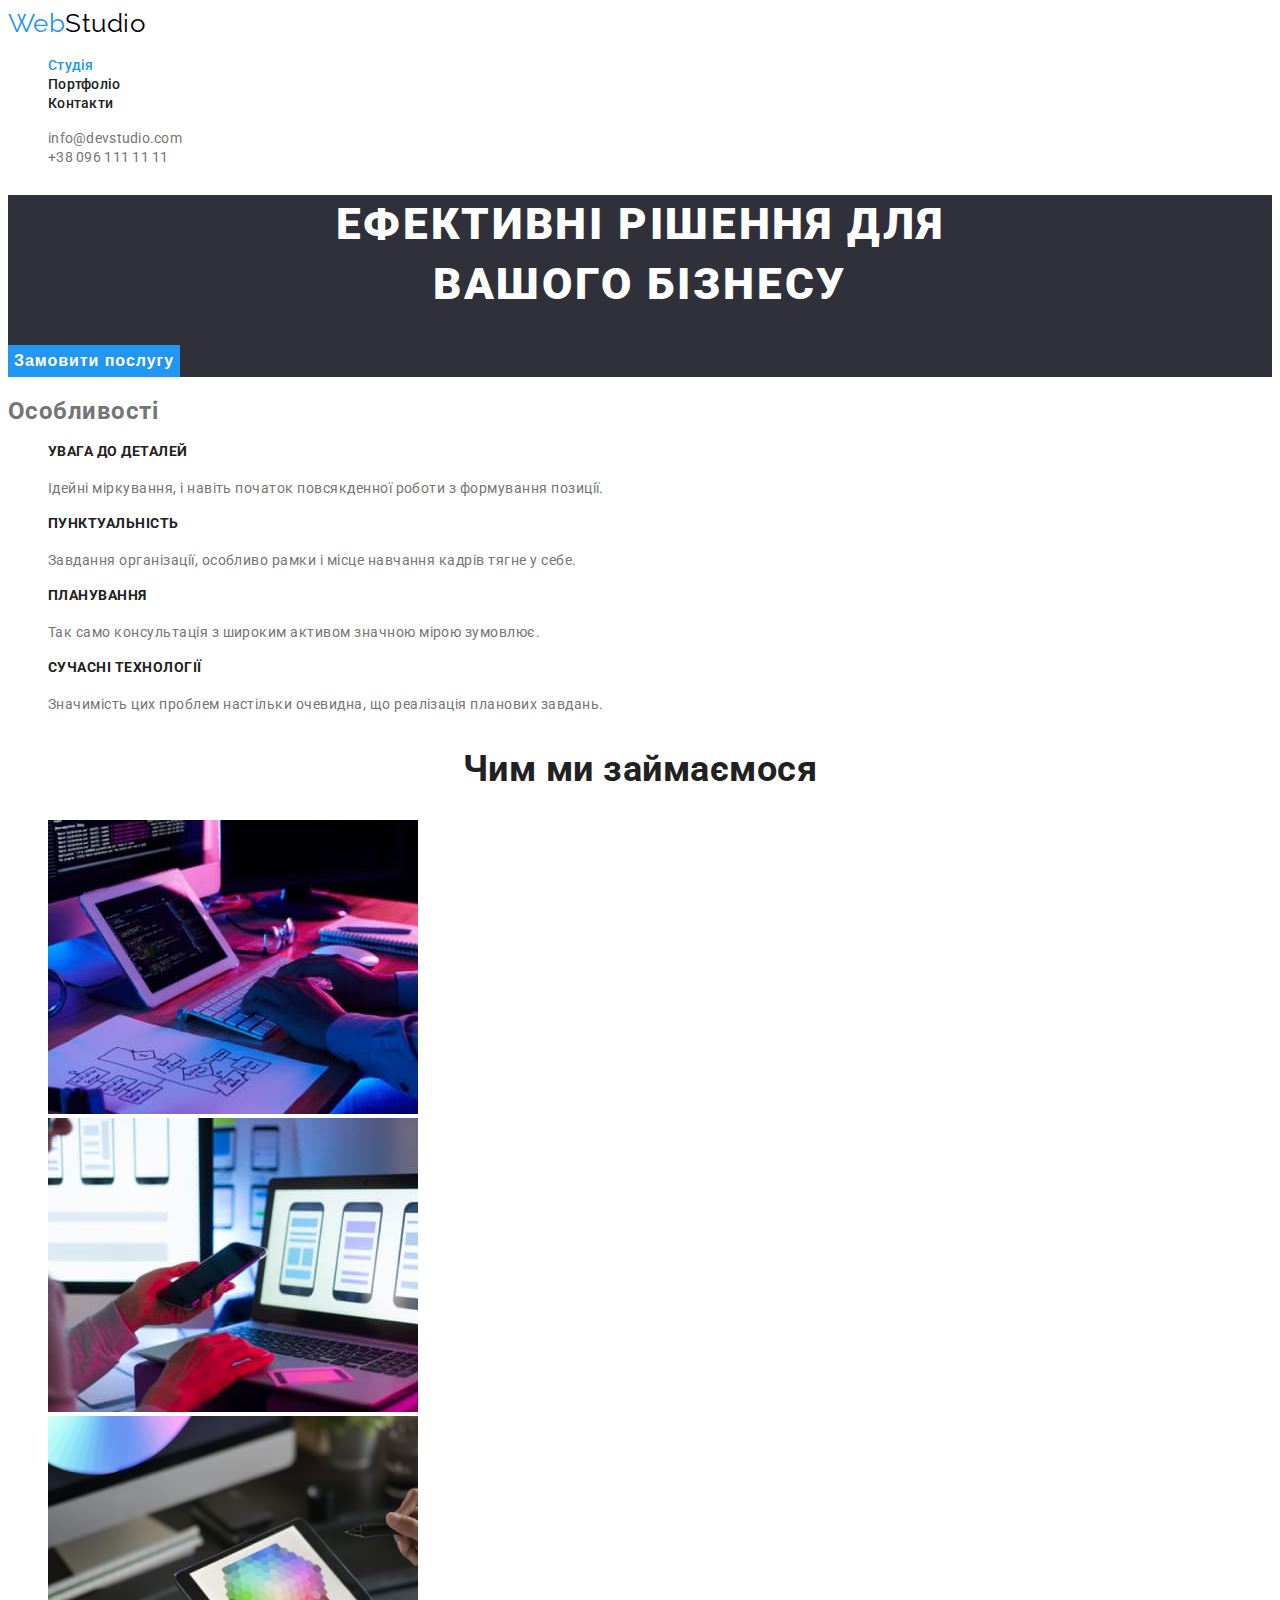
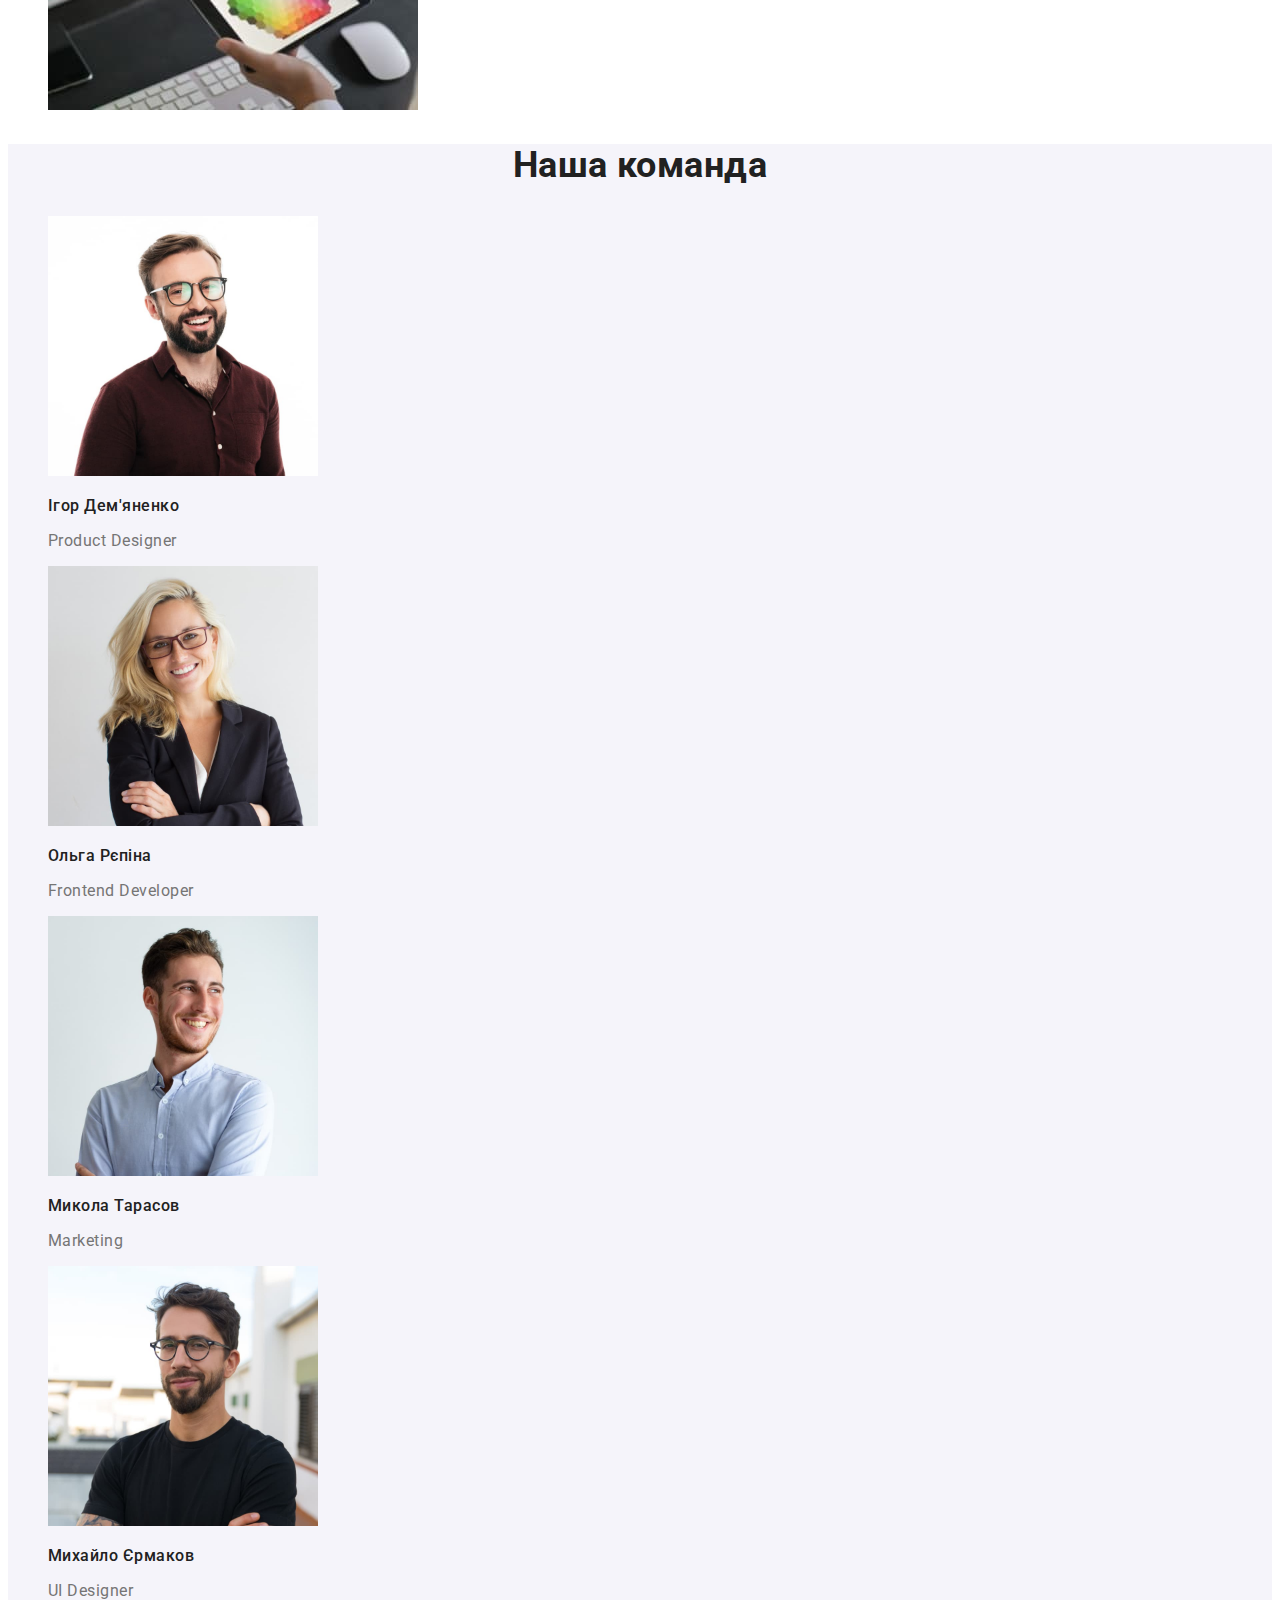
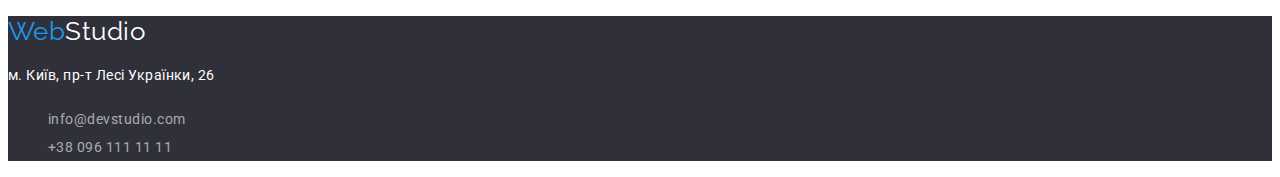
==== commit 70c71a7f: "Add changes in classes" ====
--- a/index.html
+++ b/index.html
@@ -15,13 +15,13 @@
         <nav>
         <a href="./index.html" lang="en" class="link logo"><span class="logo-one">Web</span><span class="logo-two">Studio</span></a>
 
-        <ul class="site-nav list">
+        <ul class="list">
             <li><a href="./index.html" class="link linknav current">Студія</a></li>
             <li><a href="./portfolio.html" class="link linknav">Портфоліо</a></li>
             <li><a href="" class="link linknav">Контакти</a></li>
         </ul>
         </nav>
-        <ul class="address list">
+        <ul class="list">
             <li><a href="mailto:info@devstudio.com" class="link addressnav">info@devstudio.com</a></li>
             <li><a href="tel:+380961111111" class="link addressnav">+38 096 111 11 11</a></li>
         </ul>
@@ -36,29 +36,29 @@
             <!--особливості-->
             <section>
                 <!--візуально заголовок треба сховати у сss-->
-                <h2 class="section-title">Особливості</h2>
+                <h2>Особливості</h2>
                 <ul class="list">
                     <li>
-                        <h3 class="section-title title">УВАГА ДО ДЕТАЛЕЙ</h3>
+                        <h3 class="section title">УВАГА ДО ДЕТАЛЕЙ</h3>
                         <p class="description">Ідейні міркування, і навіть початок повсякденної роботи з формування позиції.</p>
                     </li>
                     <li>
-                        <h3 class="section-title title">ПУНКТУАЛЬНІСТЬ</h3>
+                        <h3 class="section title">ПУНКТУАЛЬНІСТЬ</h3>
                         <p class="description">Завдання організації, особливо рамки і місце навчання кадрів тягне у себе.</p>
                     </li>
                     <li>
-                        <h3 class="section-title title">ПЛАНУВАННЯ</h3>
+                        <h3 class="section title">ПЛАНУВАННЯ</h3>
                         <p class="description">Так само консультація з широким активом значною мірою зумовлює.</p>
                     </li>
                     <li>
-                        <h3 class="section-title title">СУЧАСНІ ТЕХНОЛОГІЇ</h3>
+                        <h3 class="section title">СУЧАСНІ ТЕХНОЛОГІЇ</h3>
                         <p class="description">Значимість цих проблем настільки очевидна, що реалізація планових завдань.</p>
                     </li>
                 </ul>
             </section>
             <!--чим ми займаємося-->
             <section>
-                <h2 class="section-title occupation">Чим ми займаємося</h2>
+                <h2 class="section occupation">Чим ми займаємося</h2>
                 <ul class="list">
                     <li>
                         <img src="./images/box1.jpg" alt="кодінг" width="370" >
@@ -72,27 +72,27 @@
                 </ul>
             </section>
             <!--наша команда-->
-     <section class="section comand">
-        <h2 class="section-title occupation">Наша команда</h2>
+     <section class="section-comand">
+        <h2 class="section occupation">Наша команда</h2>
         <ul class="list">
             <li>
                 <img src="./images/card1.jpg" alt="Ігор Дем'яненко" width="270" >
-                <h3 class="section-title names">Ігор Дем'яненко</h3>
+                <h3 class="section names">Ігор Дем'яненко</h3>
                 <p lang="en" class="people">Product Designer</p>
             </li>
             <li>
                 <img src="./images/card2.jpg" alt="Ольга Рєпіна" width="270" >
-                <h3 class="section-title names">Ольга Рєпіна</h3>
+                <h3 class="section names">Ольга Рєпіна</h3>
                 <p lang="en" class="people">Frontend Developer</p>
             </li>
             <li>
                 <img src="./images/card3.jpg" alt="Микола Тарасов" width="270" >
-                <h3 class="section-title names">Микола Тарасов</h3>
+                <h3 class="section names">Микола Тарасов</h3>
                 <p lang="en" class="people">Marketing</p>
             </li>
             <li>
                 <img src="./images/card4.jpg" alt="Михайло Єрмаков" width="270" >
-                <h3 class="section-title names">Михайло Єрмаков</h3>
+                <h3 class="section names">Михайло Єрмаков</h3>
                 <p lang="en" class="people">UI Designer</p>
             </li>
         </ul>
--- a/css/styles.css
+++ b/css/styles.css
@@ -36,36 +36,29 @@
     text-decoration: none;
 }
 /*стилізація навігації*/
-.site-nav .linknav.current {
-    color: var(--accent-color);
-    font-weight: 500;
-    font-size: 14px;
-    line-height: 1.14;
-    letter-spacing: 0.02em;
-}
-
-.site-nav .linknav {
+.linknav {
     color: var(--title-text-color);
     font-weight: 500;
     font-size: 14px;
     line-height: 1.14;
     letter-spacing: 0.02em;
 }
-.site-nav .linknav:hover,
-.site-nav .linknav:focus {
+.linknav:hover,
+.linknav:focus,
+.linknav.current {
     color: var(--accent-color);
 }
-.address .addressnav {
+.addressnav {
     color: var(--primary-text-color);
     font-size: 14px;
     line-height: 1.14;
     letter-spacing: 0.02em;
 }
-.address .addressnav:hover,
-.address .addressnav:focus {
+.addressnav:hover,
+.addressnav:focus {
     color: var(--accent-color);
 }
-/*секції*/
+
 /*hero*/
 .hero {
     background-color: var(--bg-color-footer-hero);
@@ -79,18 +72,20 @@
      letter-spacing: 0.06em;
      text-transform: uppercase;
 }
+/*секції*/
 .section-title {
     color: var(--title-text-color);
     font-size: 18px;
     line-height: 2;
     letter-spacing: 0.06em;
-    
 }
-.section.comand {
+.section {
+    color: var(--title-text-color);
+}
+.section-comand {
     background-color: var(--bg-color-section);
 }
 .resources {
-    color: var(--primary-text-color);
     font-size: 16px;
     line-height: 1.88;
     
@@ -101,30 +96,27 @@
     color:var(--primary-white-color);
 }
 .addressfooter {
-    color: var(--primary-white-color);
     font-size: 14px;
     line-height: 2;
     font-style: normal;
 }
-.list .linkfooter {
+.linkfooter {
     color: rgba(255, 255, 255, 0.6);
     text-decoration: none;
     font-size: 14px;
     line-height: 2;
     font-style: normal;
-    letter-spacing: 0.03em;
 }
-.list .linkfooter:hover,
-.list .linkfooter:focus {
+.linkfooter:hover,
+.linkfooter:focus {
     color: var(--accent-color);
 }
-.list .names {
+.names {
     font-weight: 500;
     font-size: 16px;
     line-height: 1.19;
-  
 }
-.list .people {
+.people {
     font-size: 16px;
     line-height: 1.19;
 }
@@ -145,8 +137,6 @@
     text-align: center;
 }
 
-
-
 /*button*/
 .button {
     font-weight: 500;
@@ -166,10 +156,7 @@
     color: var(--title-text-color);
 }
 .hero > .button.primary {
-    font-size: 16px;
     font-weight: 700;
     line-height: 1.88;
-    border: transparent;
-    cursor: pointer;
     letter-spacing: 0.06em;
 }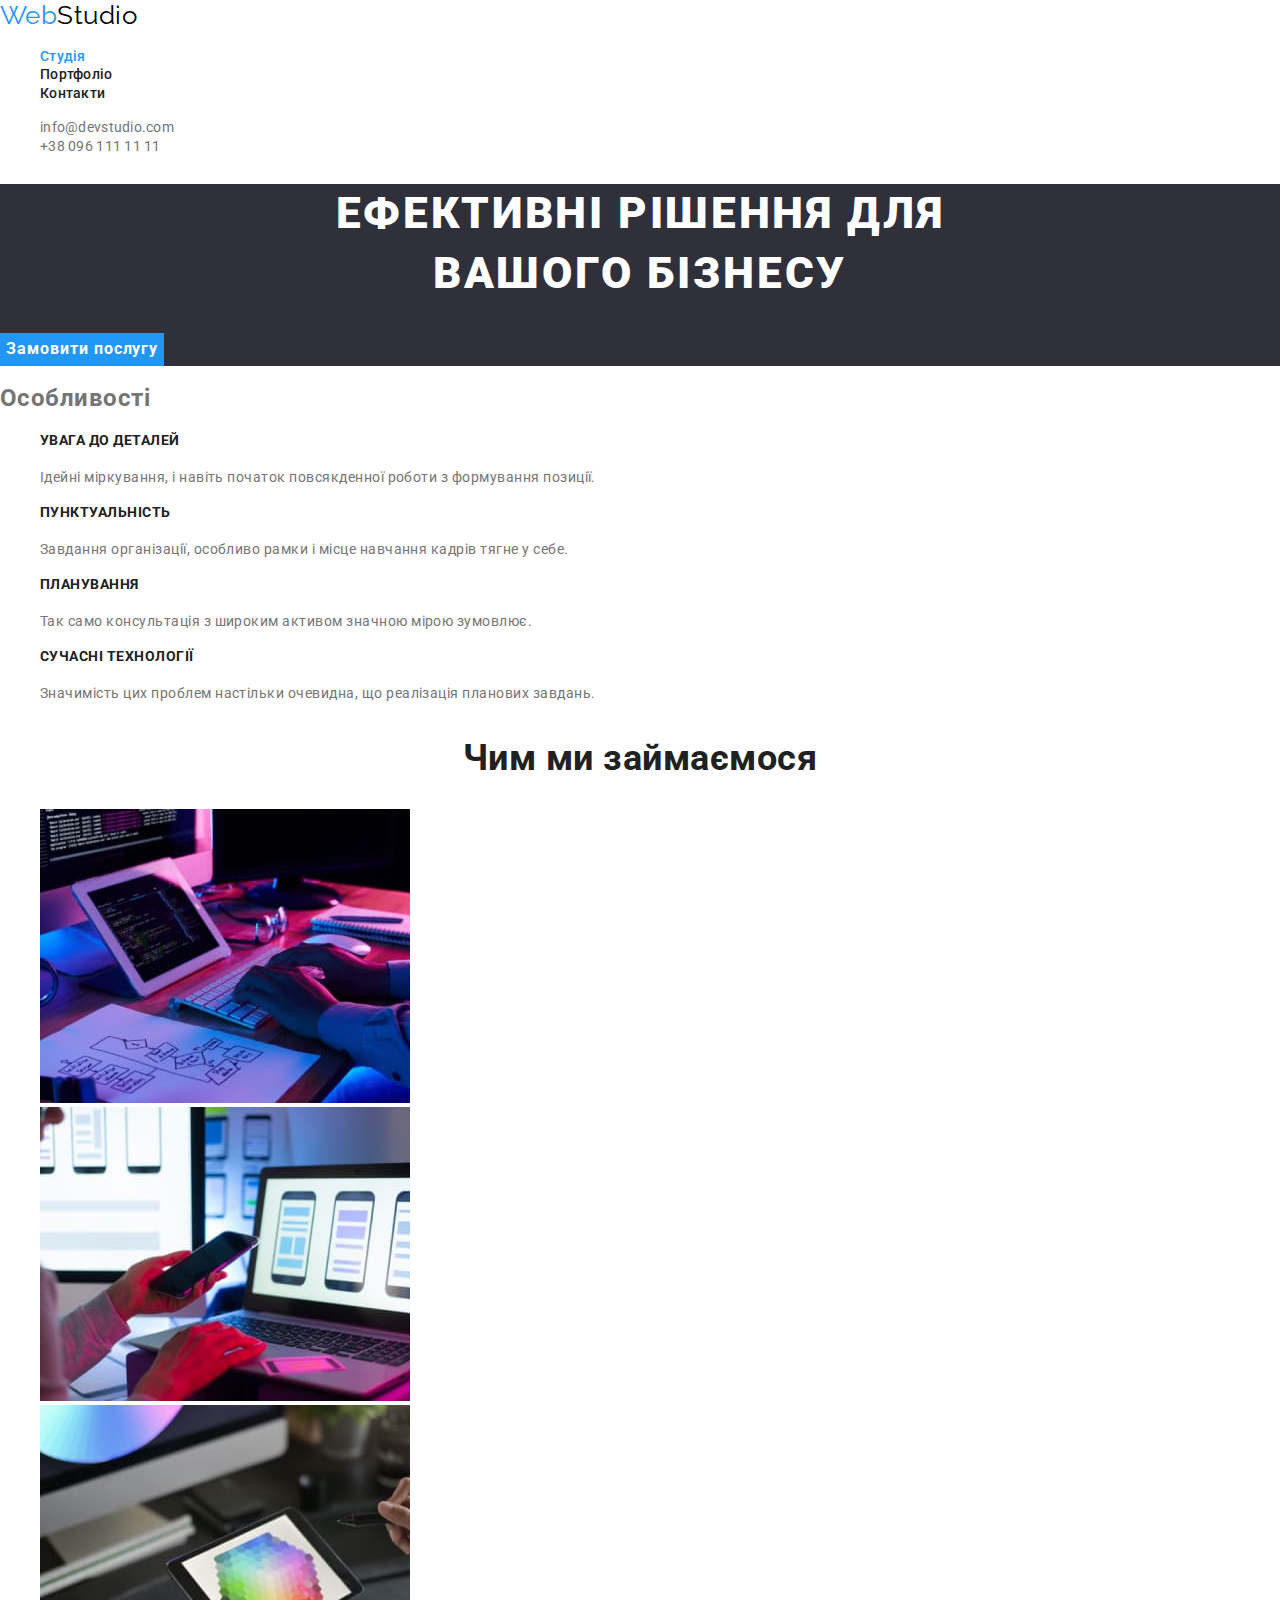
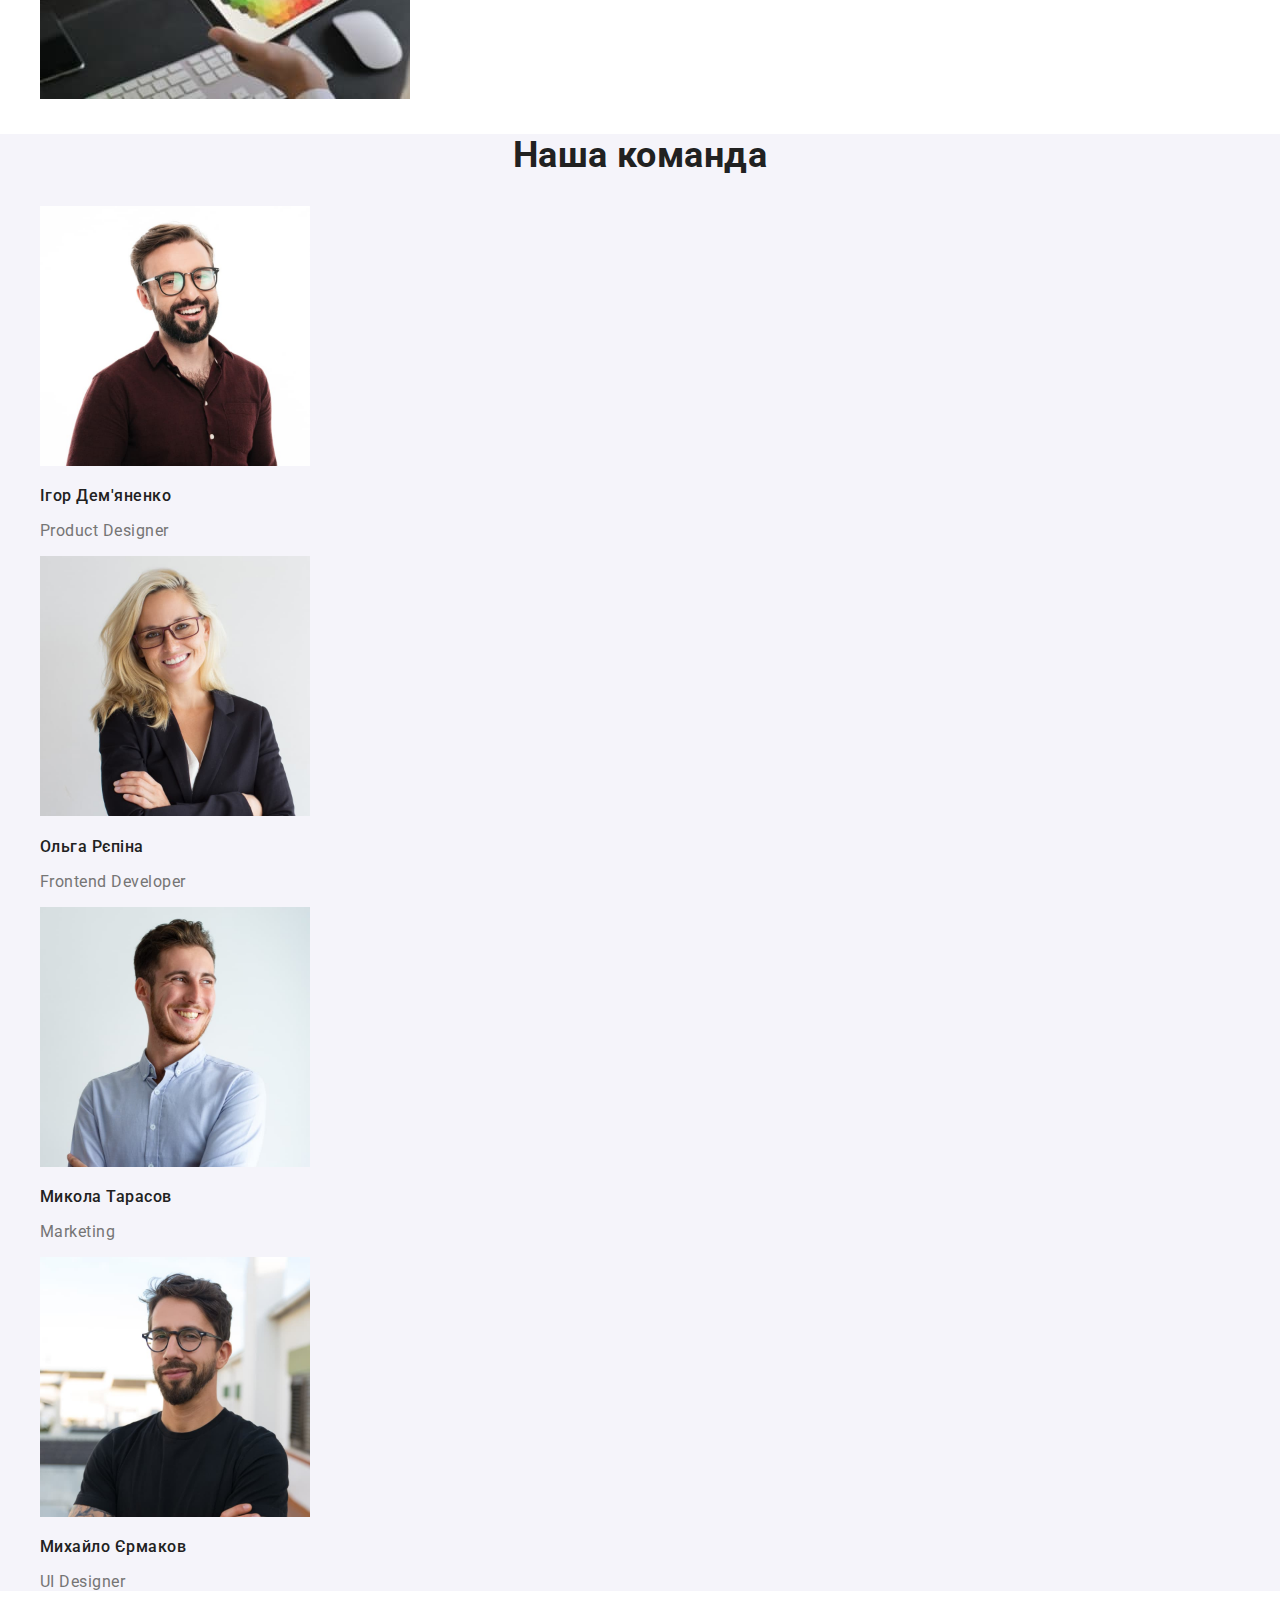
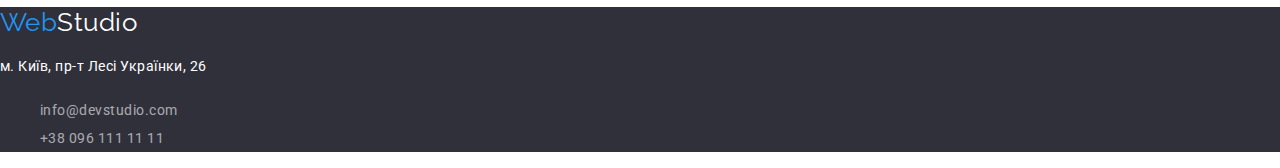
==== commit 26ed1e3a: "Add modern-normalize file" ====
--- a/index.html
+++ b/index.html
@@ -7,6 +7,7 @@
     <title>Document</title>
     <link href="https://fonts.googleapis.com/css2?family=Raleway:wght@700&family=Roboto:wght@400;500;700;900&display=swap"
     rel="stylesheet">
+    <link rel="stylesheet" href="https://cdnjs.cloudflare.com/ajax/libs/modern-normalize/1.1.0/modern-normalize.min.css">
     <link rel="stylesheet" href="./css/styles.css" >
 </head>
 <body>
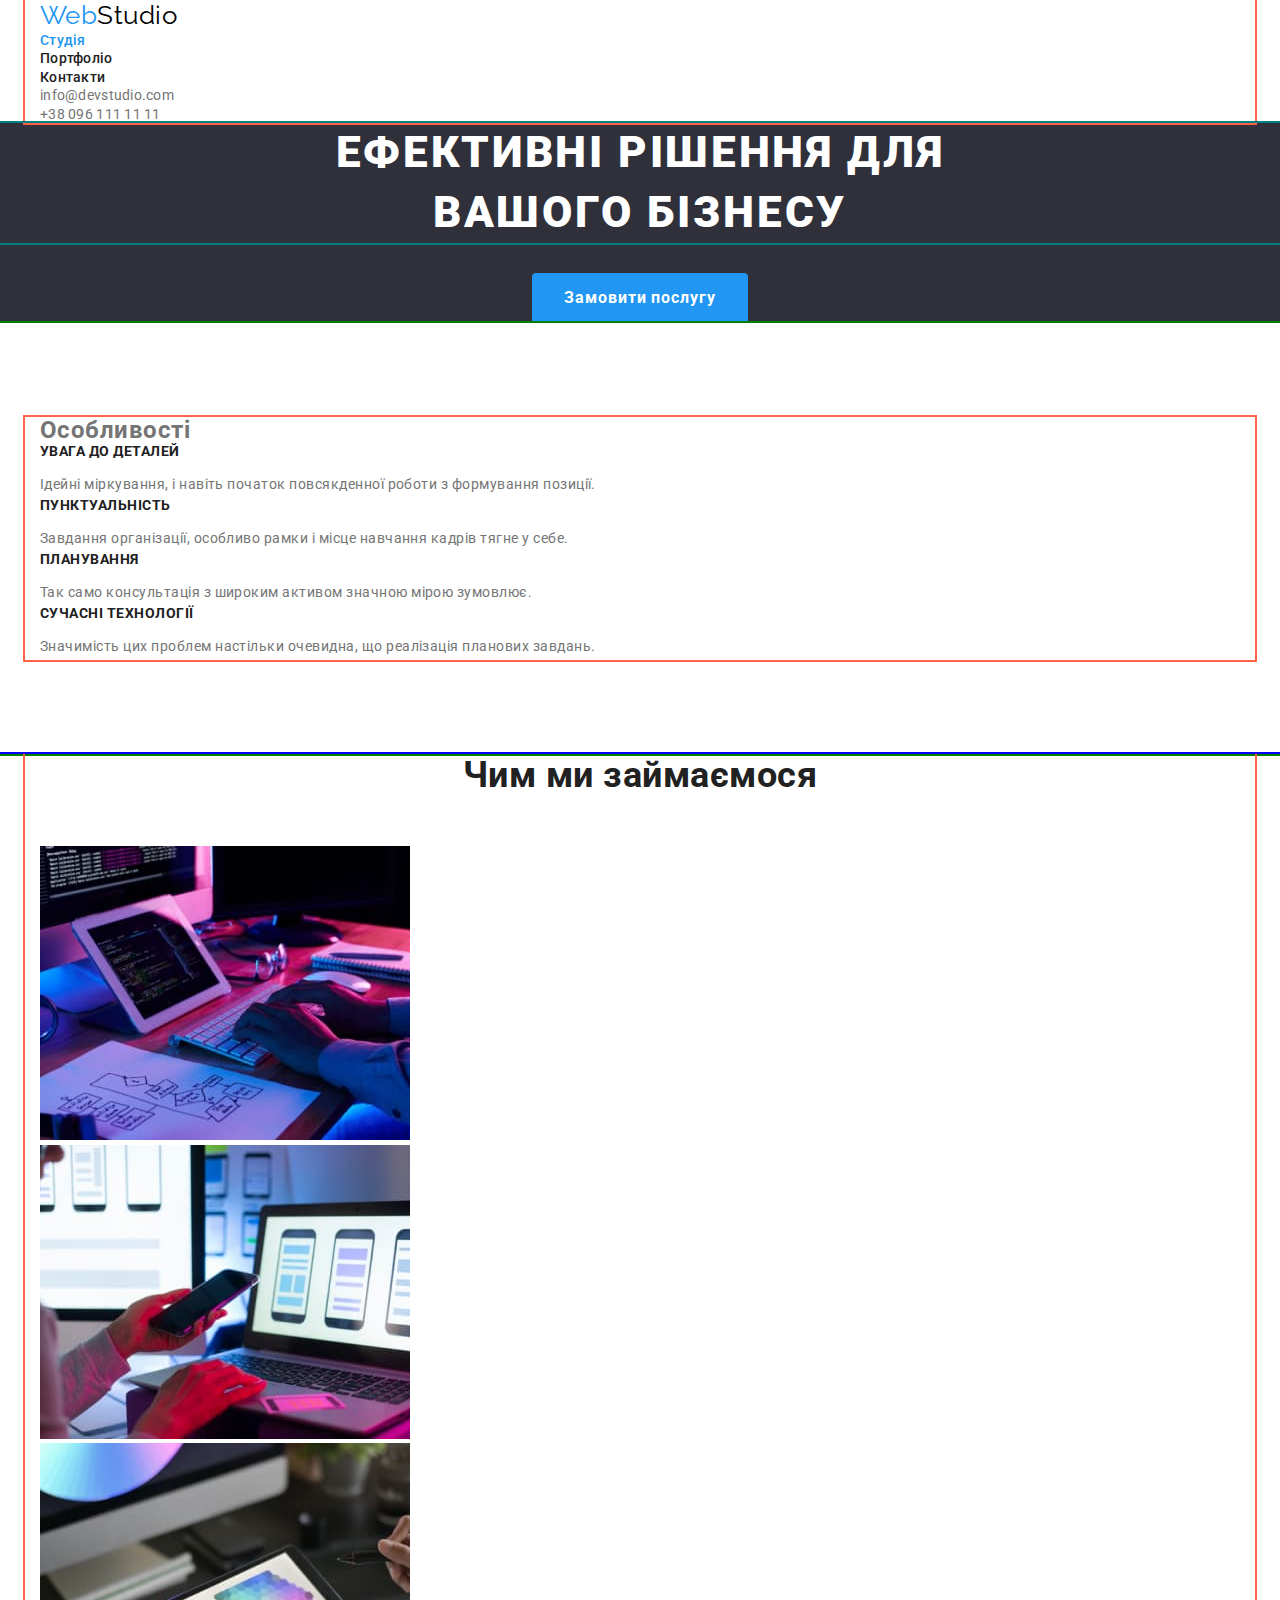
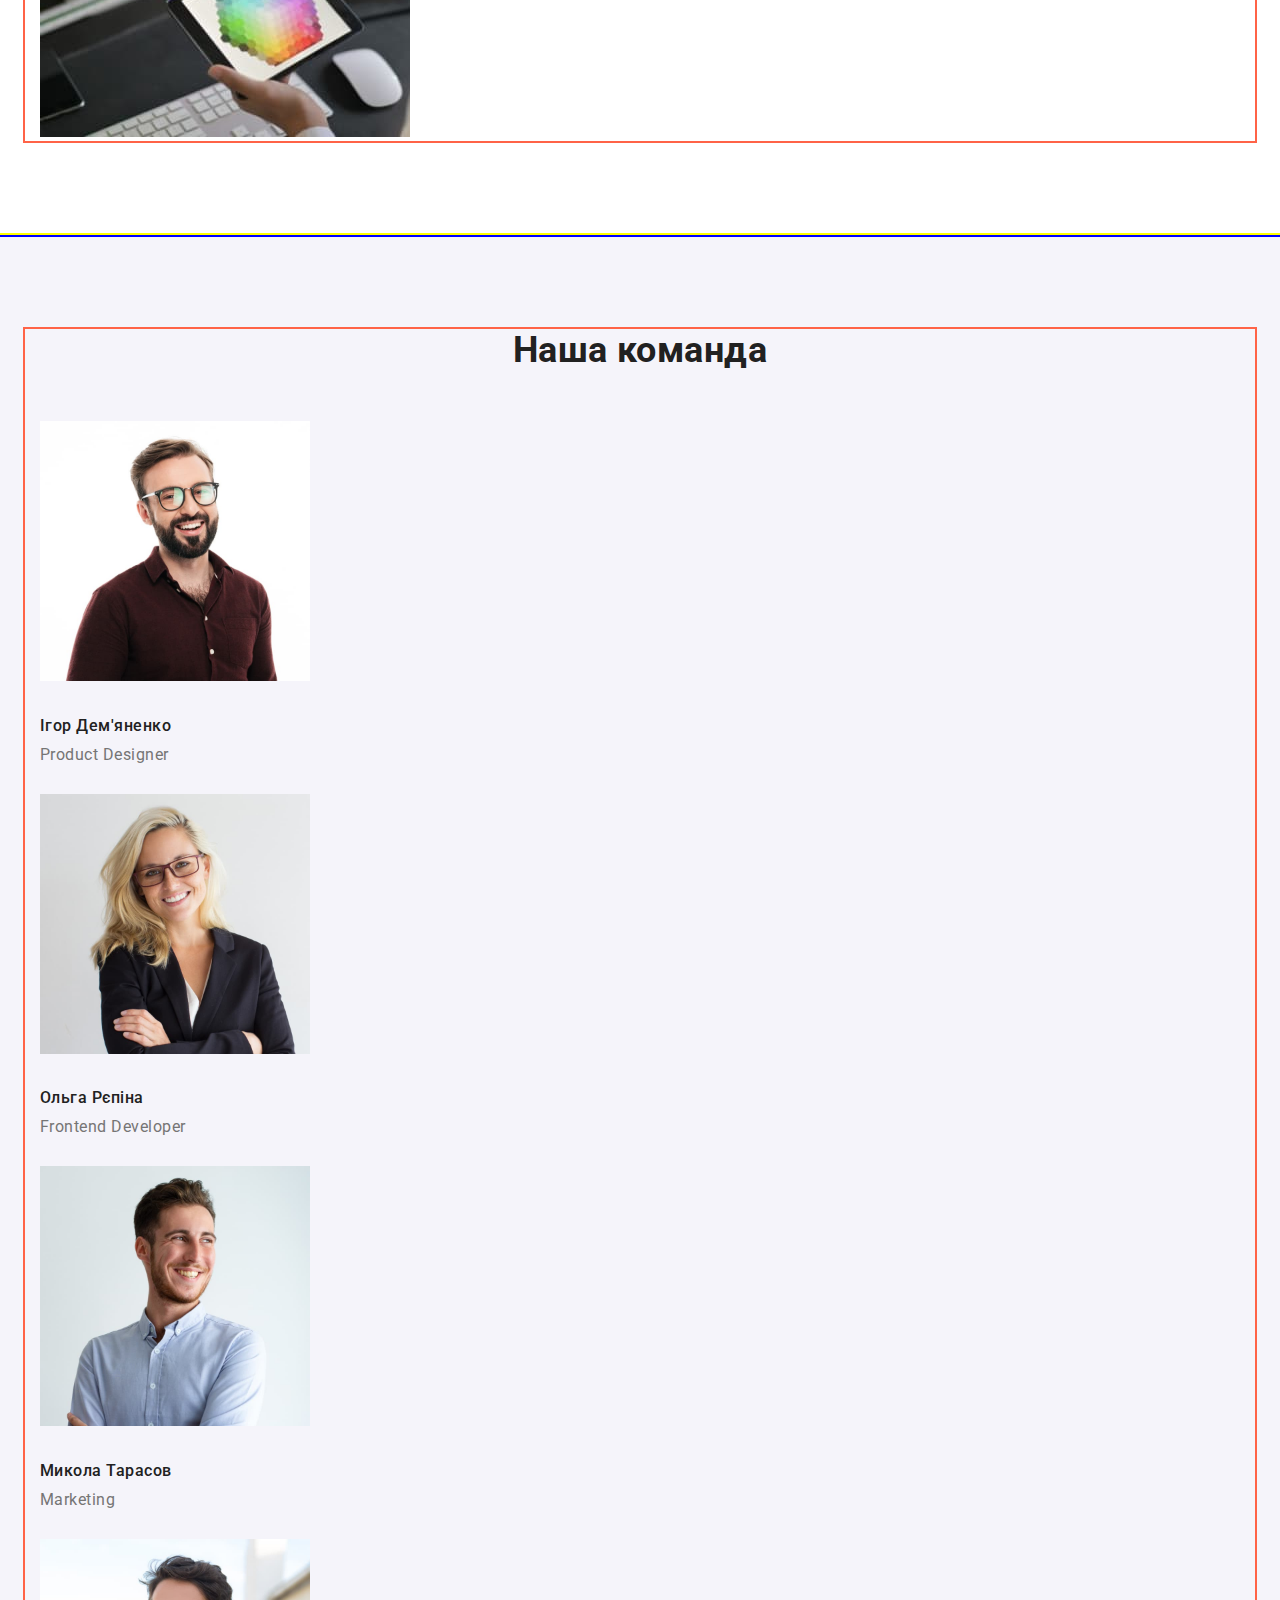
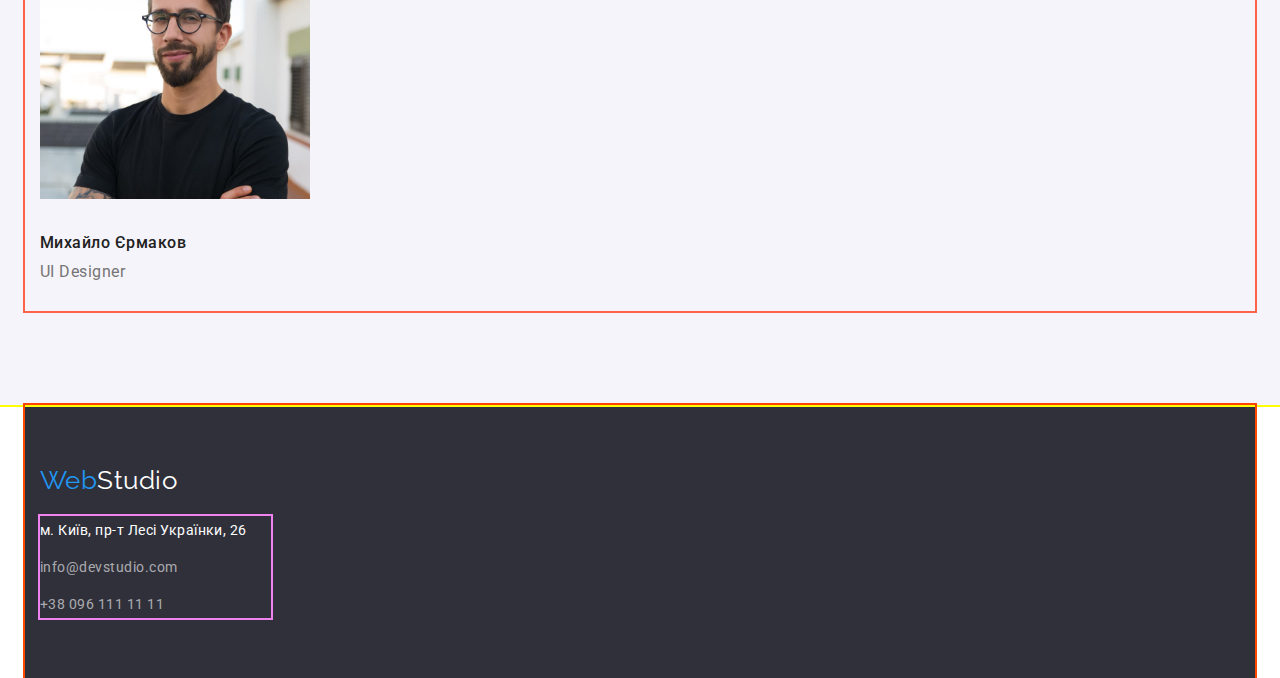
==== commit b7608136: "Add css changes" ====
--- a/index.html
+++ b/index.html
@@ -13,6 +13,7 @@
 <body>
     <!--шапка-->
     <header>
+        <div class="container">
         <nav>
         <a href="./index.html" lang="en" class="link logo"><span class="logo-one">Web</span><span class="logo-two">Studio</span></a>
 
@@ -28,6 +29,7 @@
         </ul>
        
     </header>
+        </div>
     <main>
                    <!--герой-->
             <section class="hero">
@@ -35,9 +37,10 @@
                 <button type="button" class="button primary">Замовити послугу</button>
             </section>
             <!--особливості-->
-            <section>
+            <section class="features">
+                <div class="container">
                 <!--візуально заголовок треба сховати у сss-->
-                <h2>Особливості</h2>
+                <h2 class="hidden">Особливості</h2>
                 <ul class="list">
                     <li>
                         <h3 class="section title">УВАГА ДО ДЕТАЛЕЙ</h3>
@@ -56,9 +59,11 @@
                         <p class="description">Значимість цих проблем настільки очевидна, що реалізація планових завдань.</p>
                     </li>
                 </ul>
+            </div>
             </section>
             <!--чим ми займаємося-->
-            <section>
+            <section class="jobs">
+                <div class="container">
                 <h2 class="section occupation">Чим ми займаємося</h2>
                 <ul class="list">
                     <li>
@@ -72,8 +77,10 @@
                     </li>
                 </ul>
             </section>
+        </div>
             <!--наша команда-->
      <section class="section-comand">
+        <div class="container">
         <h2 class="section occupation">Наша команда</h2>
         <ul class="list">
             <li>
@@ -98,12 +105,15 @@
             </li>
         </ul>
     </section>
+</div>
+
     </main>
     <footer>
         <!--футер-->
-        <div class="footer">
+        <div class="container footer">
               <a href="./index.html" lang="en" class="link logo"><span class="logo-one">Web</span><span class="logo-three">Studio</span></a>
-        <address>
+        <div class="address">
+            <address>
             <p class="addressfooter">м. Київ, пр-т Лесі Українки, 26</p>
         <ul class="list">
             <li>
@@ -114,6 +124,7 @@
             </li>
         </ul>
         </address>
+        </div>
     </div>
     </footer>
 </body>
--- a/css/styles.css
+++ b/css/styles.css
@@ -14,8 +14,19 @@
     font-family: Roboto, sans-serif;
     letter-spacing: 0.03em;
 }
+.container {
+    width: 1230px;
+    padding-left: 15px;
+    padding-right: 15px;
+    margin: 0 auto;
+
+    outline: 2px solid tomato;
+}
 /*logo*/
 .logo {
+    margin-top: 0;
+    margin-bottom: 0;
+
     font-family: Raleway, sans-serif;
     font-size: 26px;
     line-height: 1.19;
@@ -31,6 +42,9 @@
        }
 .list {
     list-style: none;
+    margin-bottom: 0;
+    margin-top: 0;
+    padding: 0;
 }
 .link {
     text-decoration: none;
@@ -62,28 +76,65 @@
 /*hero*/
 .hero {
     background-color: var(--bg-color-footer-hero);
+    text-align: center;
 }
 .hero-title {
+     margin-top: 0;
+     margin-bottom: 30px;
+
      color: var(--primary-white-color);
      font-weight: 900;
      font-size: 44px;
      line-height: 1.36;
-     text-align: center;
-     letter-spacing: 0.06em;
+         letter-spacing: 0.06em;
      text-transform: uppercase;
+
+     outline: 2px solid teal;
 }
 /*секції*/
+.features {
+    padding-top: 94px;
+    padding-bottom: 94px;
+
+    outline: 2px solid green;
+}
+/*нужно решить вопрос как уьрать с макета єтот заголовок!*/
+.hidden {
+    margin-top: 0;
+    margin-bottom: 0;
+}
+/*заголовок в секции особенности*/
+.section.title {
+    margin-top: 0;
+    margin-bottom: 10px;
+}
+/*секція чим ми займаємося*/
+.jobs {
+    padding-top: 0;
+    padding-bottom: 94px;
+
+    outline: 2px solid blue;
+}
 .section-title {
+    
     color: var(--title-text-color);
     font-size: 18px;
     line-height: 2;
     letter-spacing: 0.06em;
+
+    outline: 2px solid black;
 }
 .section {
     color: var(--title-text-color);
 }
+/*секція наша команда*/
 .section-comand {
+    padding-top: 94px;
+    padding-bottom: 94px;
+
     background-color: var(--bg-color-section);
+
+    outline: 2px solid yellow;
 }
 .resources {
     font-size: 16px;
@@ -92,15 +143,34 @@
 }
 /*футер*/
 .footer {
+    padding-top: 60px;
+    padding-bottom: 60px;
+
     background-color: var(--bg-color-footer-hero);
     color:var(--primary-white-color);
+
+    outline: 2px solid orangered;
+}
+.address {
+    margin-top: 20px;
+    margin-bottom: 0;
+    width: 231px;
+    
+    
+    outline: 2px solid violet;
 }
 .addressfooter {
+    margin-top: 0;
+    margin-bottom: 0;
+    
     font-size: 14px;
     line-height: 2;
     font-style: normal;
 }
 .linkfooter {
+    margin-top: 9px;
+
+    display: inline-block;
     color: rgba(255, 255, 255, 0.6);
     text-decoration: none;
     font-size: 14px;
@@ -111,12 +181,24 @@
 .linkfooter:focus {
     color: var(--accent-color);
 }
+.footeraddress {
+    margin-top: 20px;
+
+    outline: 2px solid white;
+}
 .names {
+    margin-top: 30px;
+    margin-bottom: 10px;
+
     font-weight: 500;
     font-size: 16px;
     line-height: 1.19;
 }
 .people {
+    margin-top: 0;
+    margin-bottom: 0;
+    padding-bottom: 30px;
+
     font-size: 16px;
     line-height: 1.19;
 }
@@ -126,23 +208,34 @@
     line-height: 1.14;
     text-transform: uppercase;
 }
+/*абзац в секции особенности*/
 .description {
+    margin-top: 0;
+    margin-bottom: 0;
+
     font-size: 14px;
     line-height: 2;
    
 }
+/*заголовок секції jobs чим ми займаємося*/
 .occupation {
+    margin-top: 0;
+    margin-bottom: 50px;
+    
     font-size: 36px;
     line-height: 1.17;
     text-align: center;
 }
 
+
 /*button*/
 .button {
+       
     font-weight: 500;
     font-size: 16px;
     line-height: 1.62;
     border: transparent;
+    border-radius: 4px;
     cursor: pointer;
     list-style: none;
 
@@ -156,7 +249,16 @@
     color: var(--title-text-color);
 }
 .hero > .button.primary {
+    padding: 10px 32px;
+    min-width: 216px;
+    text-align: center;
+
     font-weight: 700;
     line-height: 1.88;
     letter-spacing: 0.06em;
+}
+.button.portfolio {
+    padding: 6px 22px;
+    min-width: 73px;
+    text-align: center;
 }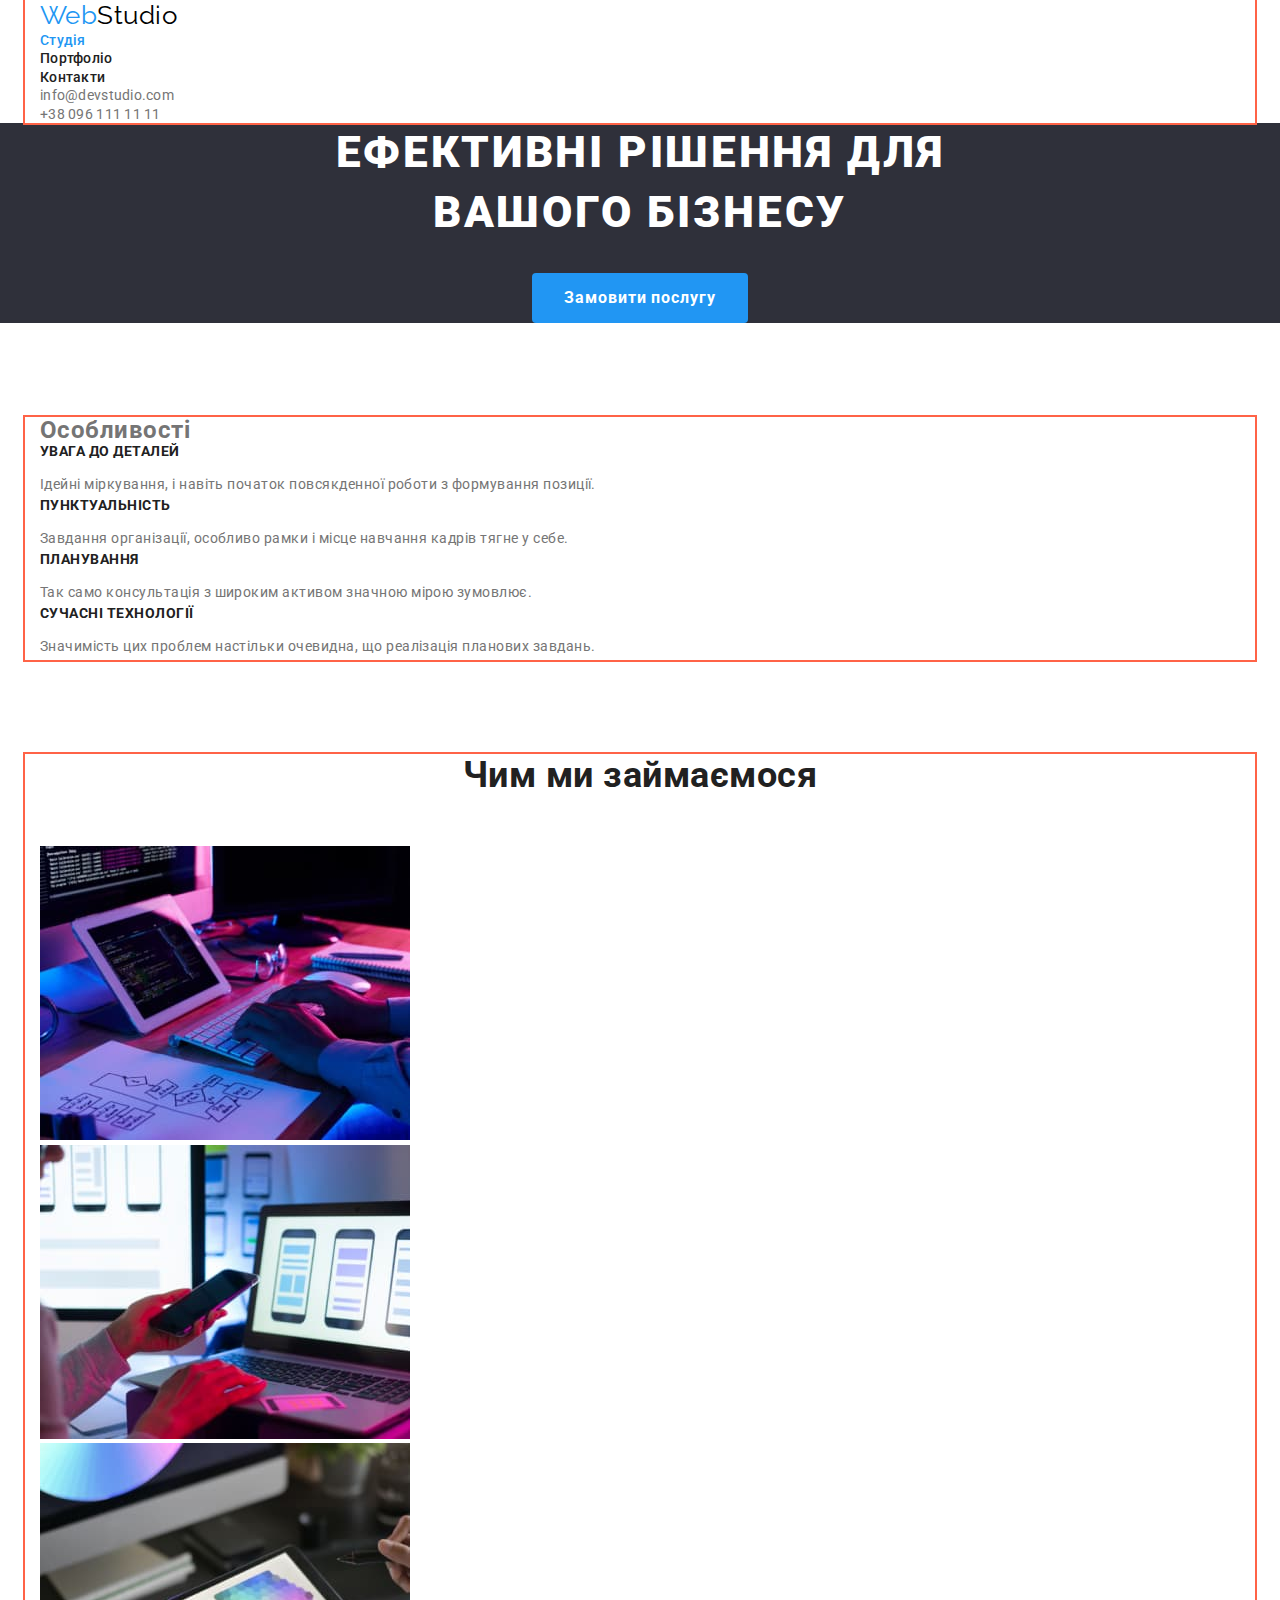
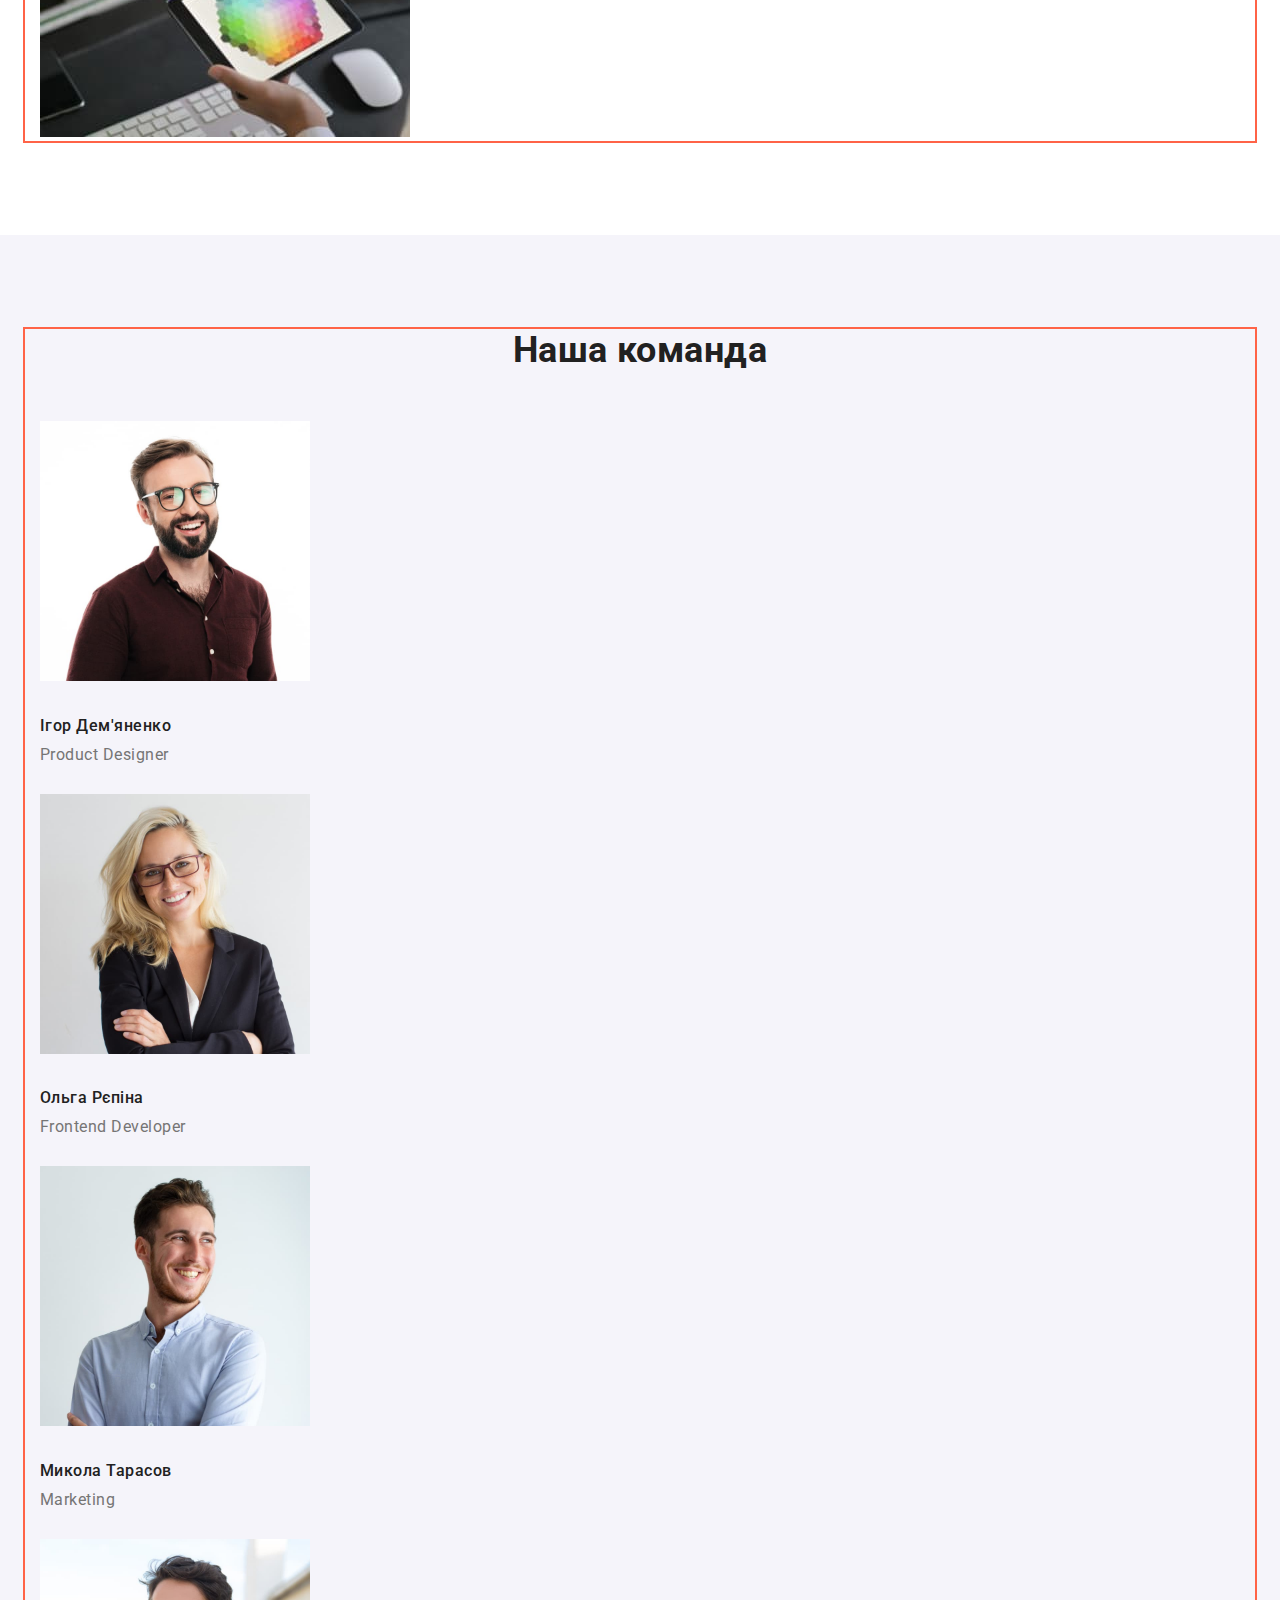
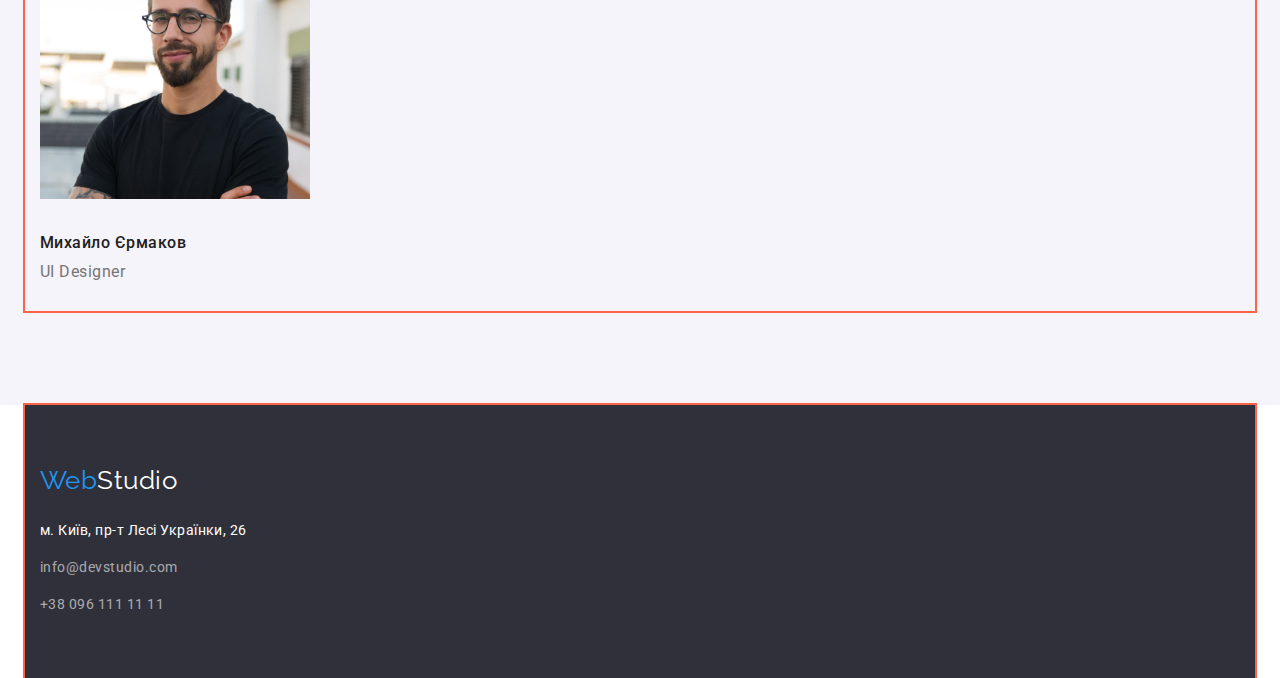
==== commit db111332: "Add marking" ====
--- a/index.html
+++ b/index.html
@@ -27,9 +27,9 @@
             <li><a href="mailto:info@devstudio.com" class="link addressnav">info@devstudio.com</a></li>
             <li><a href="tel:+380961111111" class="link addressnav">+38 096 111 11 11</a></li>
         </ul>
-       
+    </div>
     </header>
-        </div>
+        
     <main>
                    <!--герой-->
             <section class="hero">
--- a/css/styles.css
+++ b/css/styles.css
@@ -89,14 +89,12 @@
          letter-spacing: 0.06em;
      text-transform: uppercase;
 
-     outline: 2px solid teal;
 }
 /*секції*/
 .features {
     padding-top: 94px;
     padding-bottom: 94px;
 
-    outline: 2px solid green;
 }
 /*нужно решить вопрос как уьрать с макета єтот заголовок!*/
 .hidden {
@@ -113,16 +111,17 @@
     padding-top: 0;
     padding-bottom: 94px;
 
+}
+.section-title {
+    margin-top: 20px;
+    margin-bottom: 4px;
+
+    color: var(--title-text-color);
+    font-size: 18px;
+    line-height: 2;
+    letter-spacing: 0.06em;
+
     outline: 2px solid blue;
-}
-.section-title {
-    
-    color: var(--title-text-color);
-    font-size: 18px;
-    line-height: 2;
-    letter-spacing: 0.06em;
-
-    outline: 2px solid black;
 }
 .section {
     color: var(--title-text-color);
@@ -134,12 +133,30 @@
 
     background-color: var(--bg-color-section);
 
-    outline: 2px solid yellow;
+}
+/*секція projects портфоліо*/
+.projects {
+    padding-top: 94px;
+    padding-bottom: 94px;
+
+    outline: 2px solid blueviolet;
+}
+.selector {
+    margin-top: 0;
+    margin-bottom: 50px;
+    dislplay: flex;
+
+    outline: 2px solid teal;
 }
 .resources {
+    margin-top: 0;
+    margin-bottom: 0;
+    padding-bottom: 20px;
+
     font-size: 16px;
     line-height: 1.88;
     
+    outline: 2px solid red;
 }
 /*футер*/
 .footer {
@@ -148,16 +165,13 @@
 
     background-color: var(--bg-color-footer-hero);
     color:var(--primary-white-color);
-
-    outline: 2px solid orangered;
+    
 }
 .address {
     margin-top: 20px;
     margin-bottom: 0;
-    width: 231px;
-    
-    
-    outline: 2px solid violet;
+    min-width: 231px;
+        
 }
 .addressfooter {
     margin-top: 0;
@@ -183,8 +197,7 @@
 }
 .footeraddress {
     margin-top: 20px;
-
-    outline: 2px solid white;
+    
 }
 .names {
     margin-top: 30px;
@@ -230,7 +243,7 @@
 
 /*button*/
 .button {
-       
+    
     font-weight: 500;
     font-size: 16px;
     line-height: 1.62;
